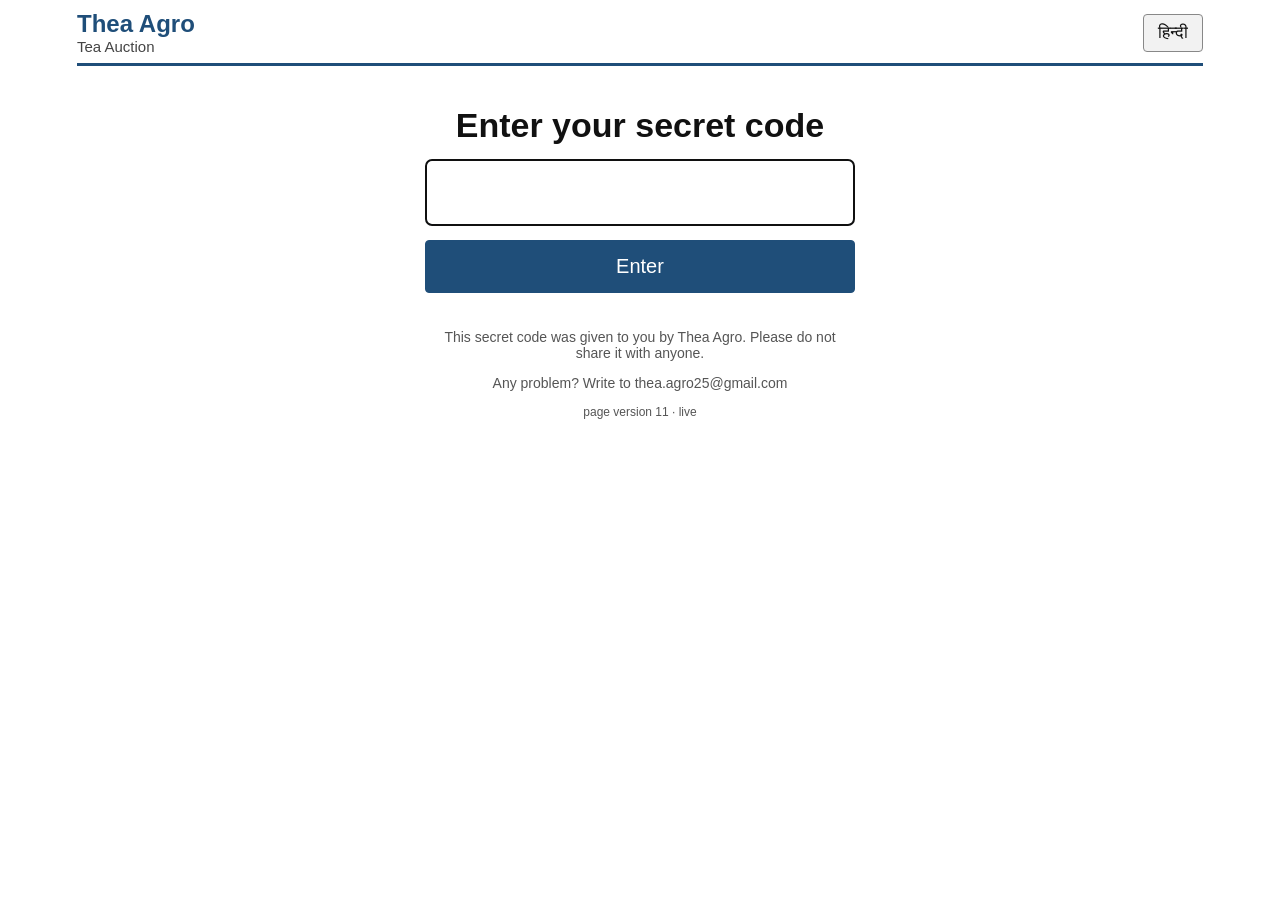
==== auction.html @ 051937ec "Add files via upload" ====
<!DOCTYPE html>
<html lang="en">
<head>
<meta charset="utf-8">
<meta name="viewport" content="width=device-width, initial-scale=1">
<meta name="robots" content="noindex, nofollow">
<title>Thea Agro – Tea Auction</title>
<style>
:root{--line:#b7b7b7;--head:#e7e6e6;--goodbg:#c6efce;--good:#006100;--neubg:#ffeb9c;--neu:#7a4a00;--badbg:#ffc7ce;--bad:#9c0006;--blue:#1f4e79;--grey:#f2f2f2}
*{box-sizing:border-box}
body{font-family:Calibri,"Segoe UI",Arial,sans-serif;font-size:17px;margin:0;background:#fff;color:#111}
button,input,select,textarea{font:inherit}
button{cursor:pointer}
.wrap{max-width:1150px;margin:0 auto;padding:10px 12px 60px}
.top{display:flex;justify-content:space-between;align-items:center;gap:10px;flex-wrap:wrap;border-bottom:3px solid var(--blue);padding-bottom:8px;margin-bottom:8px}
.co{font-size:24px;font-weight:700;color:var(--blue)}
.sub{color:#444;font-size:15px}
.tools{display:flex;gap:6px;flex-wrap:wrap}
.btn{border:1px solid #888;background:var(--grey);padding:8px 14px;border-radius:4px;color:#111}
.btn:hover{background:#e4e4e4}
.btn.pri{background:var(--blue);border-color:var(--blue);color:#fff}
.btn.go{background:#1e7b34;border-color:#1e7b34;color:#fff;font-weight:700}
.btn.warn{background:#c55a11;border-color:#c55a11;color:#fff;font-weight:700}
.btn.red{background:#b3261e;border-color:#b3261e;color:#fff}
.btn.big{padding:14px 22px;font-size:20px}
.btn.sm{padding:3px 8px;font-size:14px}
.btn:disabled{opacity:.5;cursor:default}
.login{max-width:430px;margin:40px auto;text-align:center}
.login input{width:100%;font-size:34px;text-align:center;letter-spacing:6px;padding:12px;border:2px solid var(--blue);border-radius:6px;margin:14px 0}
.msg{padding:10px 12px;border:1px solid var(--line);background:var(--grey);margin:10px 0}
.msg.bad{background:var(--badbg);color:var(--bad);border-color:var(--bad)}
.msg.good{background:var(--goodbg);color:var(--good);border-color:var(--good)}
.msg.neu{background:var(--neubg);color:var(--neu);border-color:#c9a400}
.demo{background:#fff2cc;border:2px dashed #c9a400;padding:8px 10px;margin-bottom:8px;font-size:15px}
.bar{display:flex;justify-content:space-between;align-items:center;flex-wrap:wrap;gap:8px;margin:8px 0}
.count{font-size:22px;font-weight:700;font-variant-numeric:tabular-nums}
.bchips{position:sticky;top:0;z-index:6;background:#fff;margin:0 !important;padding:6px 0}
.chips{display:flex;gap:6px;flex-wrap:wrap;margin:8px 0}
.chip{border:2px solid var(--line);background:#fff;border-radius:20px;padding:6px 12px;font-weight:600}
.chip.on{border-color:var(--blue);background:#dde9f5}
.chip.g{color:var(--good)}.chip.o{color:var(--neu)}
table.sheet{border-collapse:collapse;width:100%}
.sheet th,.sheet td{border:1px solid var(--line);padding:7px 9px;vertical-align:middle}
.sheet th{background:var(--head);text-align:left;font-weight:700;white-space:nowrap}
.sheet td.n,.sheet th.n{text-align:right;font-variant-numeric:tabular-nums}
.sheet tr.lead td{background:var(--goodbg);color:var(--good)}
.sheet tr.behind td{background:var(--neubg);color:var(--neu)}
.sheet tr.sold td,.sheet tr.na td{background:#e9e9e9;color:#666}
.sheet tr.changed td{animation:flash 1.6s}
@keyframes flash{0%{outline:3px solid #f4b400;outline-offset:-3px}100%{outline:3px solid transparent}}
.hi{font-size:20px;font-weight:700}
.small{font-size:14px;font-weight:400}
.status{font-weight:700}
.lotc{font-weight:700;white-space:nowrap}
.acts{display:flex;gap:6px;flex-wrap:wrap;align-items:center}
.note{background:#f7f7f7;border-left:4px solid var(--blue);padding:8px 10px;margin:8px 0}
.foot{color:#555;font-size:15px;margin-top:12px}
/* modal */
#modal{position:fixed;inset:0;background:rgba(0,0,0,.5);display:none;align-items:flex-end;justify-content:center;z-index:20}
#modal.on{display:flex}
.sheetbox{background:#fff;width:100%;max-width:520px;border-radius:12px 12px 0 0;padding:16px;max-height:96vh;overflow:auto}
@media(min-width:700px){#modal{align-items:center}.sheetbox{border-radius:12px}}
.sheetbox h3{margin:0 0 6px}
.kv{display:flex;justify-content:space-between;padding:6px 0;border-bottom:1px solid #ddd;font-size:18px}
.stepper{display:flex;gap:8px;align-items:stretch;margin:12px 0 6px}
.stepper input{flex:1;min-width:0;font-size:32px;text-align:center;border:2px solid var(--blue);border-radius:6px;padding:6px}
.stepper button{width:64px;font-size:34px;font-weight:700;border:2px solid var(--blue);background:#dde9f5;border-radius:6px}
.quick{display:flex;gap:6px;flex-wrap:wrap;margin:8px 0}
.quick button{flex:1;min-width:70px;padding:8px 4px;border:1px solid #888;background:var(--grey);border-radius:4px;font-size:17px}
.mb{display:flex;gap:8px;margin-top:12px}
.mb .btn{flex:1}
#toasts{position:fixed;left:0;right:0;top:8px;z-index:30;display:flex;flex-direction:column;gap:6px;align-items:center;pointer-events:none}
.toast{pointer-events:auto;max-width:560px;width:calc(100% - 20px);padding:12px 14px;border-radius:6px;box-shadow:0 2px 10px rgba(0,0,0,.3);font-weight:600}
.toast.good{background:var(--goodbg);color:var(--good);border:1px solid var(--good)}
.toast.bad{background:var(--badbg);color:var(--bad);border:1px solid var(--bad)}
.toast.neu{background:var(--neubg);color:var(--neu);border:1px solid #c9a400}
/* admin */
.tabs{display:flex;gap:2px;border-bottom:2px solid var(--blue);margin:4px 0 6px;flex-wrap:wrap}
.tab{border:1px solid var(--line);border-bottom:0;background:var(--grey);padding:5px 12px;border-radius:5px 5px 0 0;font-weight:600}
.tab.on{background:var(--blue);color:#fff;border-color:var(--blue)}
.scroll{overflow:auto;max-width:100%;max-height:70vh;border:1px solid var(--line)}
.stickybar{margin:0}
.stickybar .top{flex-wrap:wrap}
.stickybar .bar{margin:2px 0 4px}
.ttl{min-width:0}
.ttl .sub{overflow:hidden;text-overflow:ellipsis;white-space:nowrap}
table.buyer th{position:sticky;top:var(--chipsh,0px);z-index:5;box-shadow:0 2px 0 var(--line)}
.stickybar .btn{padding:6px 12px;font-size:16px}
.stickybar .btn.big{font-size:16px}
.stickybar .tools{flex-wrap:nowrap;flex-shrink:0}
.adm td,.adm th{font-size:15px;padding:4px 6px}
.adm input[type=text],.adm input[type=number],.adm select{width:100%;border:1px solid #ccc;padding:5px;font-size:15px;background:#fff}
.adm td.cell{padding:0;min-width:84px}
.adm td.cell input{border:0;text-align:right;background:transparent;padding:8px 6px;font-size:16px}
.adm tr.newrow td{background:#eaf3fb}
.adm td.cell.win{background:var(--goodbg)}
.adm td.cell.win input{font-weight:700;color:var(--good)}
.adm th{position:sticky;top:0;z-index:3;box-shadow:0 1px 0 var(--line),0 -1px 0 var(--line)}
.adm .stick{position:sticky;left:0;background:#fff;z-index:2}
.adm th.stick{background:var(--head);z-index:4}
.adm .stick2{position:sticky;left:var(--lotw,80px);background:#fff;z-index:2;box-shadow:2px 0 0 var(--line)}
.adm th.stick2{background:var(--head);z-index:4}
.adm tr.soldrow td{background:#eee}
.hf{overflow-x:auto;margin:8px 0}.hf table{border-collapse:collapse;background:#fff}.hf th{position:static !important;vertical-align:bottom}.hf td{padding:4px;border:1px solid var(--line)}.hf input,.hf select{min-width:130px}.hf .hint{font-weight:400}
.chg{background:#fff3c4 !important;outline:2px solid #e0a800}
tr.draft td{background:#e8f3ff}
#cfm{position:fixed;inset:0;background:rgba(0,0,0,.55);display:none;align-items:center;justify-content:center;z-index:99;padding:16px}#cfm.on{display:flex}#cfm .box{background:#fff;border-radius:8px;max-width:460px;width:100%;padding:18px;border-top:8px solid var(--bad,#c0392b)}#cfm h3{margin:0 0 8px}#cfm .mb{display:flex;gap:8px;margin-top:14px}#cfm .mb .btn{flex:1}
.form{display:grid;grid-template-columns:repeat(auto-fit,minmax(230px,1fr));gap:10px;margin:10px 0}
.form label{display:block;font-weight:600;font-size:15px;margin-bottom:3px}
.form input,.form select,.form textarea{width:100%;padding:8px;border:1px solid #999;border-radius:3px;font-size:16px}
h2{font-size:20px;margin:16px 0 6px;color:var(--blue)}
.pill{display:inline-block;padding:3px 10px;border-radius:12px;font-weight:700;font-size:15px}
.pill.on{background:var(--goodbg);color:var(--good)}.pill.off{background:var(--badbg);color:var(--bad)}.pill.sch{background:var(--neubg);color:var(--neu)}
.hint{color:#555;font-size:14px}
/* phones: same table, just tighter */
@media(max-width:760px){
 body{font-size:16px}
 .co{font-size:20px}
 .sheet th,.sheet td{padding:6px 5px}
 table.buyer th{font-size:13px;white-space:normal;line-height:1.15;vertical-align:bottom}
 table.buyer td.act{width:34%}
 table.buyer .btn{padding:9px 6px;font-size:16px;width:100%}
 table.buyer .btn.sm{padding:6px;font-size:14px}
 table.buyer .acts{flex-direction:column;align-items:stretch;gap:4px}
 table.buyer .hi{font-size:18px}
 .status.small{font-size:13px}
}
</style>
</head>
<body>
<div id="errbox" style="display:none;background:#ffc7ce;color:#9c0006;border:2px solid #9c0006;padding:10px;margin:8px;font-size:15px;white-space:pre-wrap"></div>
<div class="wrap" id="app"></div>
<div id="cfm"></div><div id="modal"></div>
<div id="toasts"></div>

<script>
window.onerror = function (m, u, l) { var e = document.getElementById('errbox'); if (e) { e.style.display = 'block'; e.textContent = 'Page problem (please send this to Claude): ' + m + ' (line ' + l + ')'; } };
window.addEventListener('unhandledrejection', function (ev) { window.onerror(String(ev.reason), '', 0); });
/* ===== AUCTION CORE (all rules live here; same code runs on the server and in demo mode) ===== */
var AuctionCore = (function () {
  'use strict';

  var SEED = {
 "company": "Krishnakali Tea Estate",
 "place": "P.O. Choibari, Dist: Dhubri, Assam",
 "sales": [
  {
   "saleNo": "Sale No-31",
   "date": "",
   "lots": [
    [
     "482/26",
     "Mogra I Spl",
     20,
     28,
     ""
    ],
    [
     "483/26",
     "Mogra II Spl",
     20,
     26,
     ""
    ],
    [
     "484/26",
     "Super Fine Spl",
     10,
     22,
     ""
    ],
    [
     "485/26",
     "Super Fine Spl",
     14,
     22,
     ""
    ],
    [
     "486/26",
     "Mogra Superfine Spl",
     24,
     24,
     ""
    ],
    [
     "487/26",
     "Mogra Superfine Spl",
     24,
     24,
     ""
    ],
    [
     "488/26",
     "Mogra Superfine Spl",
     25,
     24,
     ""
    ],
    [
     "489/26",
     "Mogra Superfine Spl",
     26,
     24,
     ""
    ],
    [
     "490/26",
     "Mogra Superfine Spl",
     26,
     24,
     ""
    ],
    [
     "491/26",
     "Mogra Superfine Spl",
     26,
     24,
     ""
    ],
    [
     "492/26",
     "Lachha Spl",
     26,
     20,
     ""
    ],
    [
     "493/26",
     "Lachha Spl",
     27,
     20,
     ""
    ],
    [
     "494/26",
     "Lachha Spl",
     25,
     20,
     ""
    ],
    [
     "495/26",
     "Lachha Spl",
     25,
     20,
     ""
    ],
    [
     "496/26",
     "Lachha Spl",
     24,
     20,
     ""
    ],
    [
     "497/26",
     "Fine Spl",
     22,
     30,
     ""
    ],
    [
     "498/26",
     "GT Bulk",
     33,
     25,
     ""
    ],
    [
     "499/26",
     "Mogra I",
     22,
     28,
     ""
    ],
    [
     "500/26",
     "Mogra II",
     16,
     26,
     ""
    ],
    [
     "501/26",
     "Super Fine",
     10,
     22,
     ""
    ],
    [
     "502/26",
     "Mogra II",
     18,
     26,
     ""
    ],
    [
     "503/26",
     "Mogra Superfine Spl",
     20,
     24,
     ""
    ],
    [
     "504/26",
     "Mogra Superfine Spl",
     21,
     24,
     ""
    ],
    [
     "505/26",
     "Lachha Spl",
     25,
     20,
     ""
    ],
    [
     "506/26",
     "Lachha Spl",
     25,
     20,
     ""
    ],
    [
     "507/26",
     "Lachha Spl",
     24,
     20,
     ""
    ],
    [
     "508/26",
     "Mogra Fine Spl",
     18,
     28,
     ""
    ],
    [
     "509/26",
     "Cut Fine",
     11,
     22,
     ""
    ],
    [
     "510/26",
     "Bulk II",
     69,
     22,
     ""
    ],
    [
     "511/26",
     "Sumi",
     15,
     30,
     ""
    ],
    [
     "512/26",
     "Yellow Leaf",
     43,
     30,
     ""
    ]
   ]
  },
  {
   "saleNo": "Sale No-32",
   "date": "15.09.2026",
   "lots": [
    [
     "499/26",
     "Mogra I",
     22,
     28,
     ""
    ],
    [
     "500/26",
     "Mogra II",
     16,
     26,
     ""
    ],
    [
     "501/26",
     "Super Fine",
     10,
     22,
     ""
    ],
    [
     "502/26",
     "Mogra II",
     18,
     26,
     "355 sanz"
    ],
    [
     "503/26",
     "Mogra Superfine Spl",
     20,
     24,
     "340 sanz"
    ],
    [
     "504/26",
     "Mogra Superfine Spl",
     21,
     24,
     "340 sanz"
    ],
    [
     "505/26",
     "Lachha Spl",
     25,
     20,
     "320 sanz"
    ],
    [
     "506/26",
     "Lachha Spl",
     25,
     20,
     "320 sanz"
    ],
    [
     "507/26",
     "Lachha Spl",
     24,
     20,
     "320 sanz"
    ],
    [
     "508/26",
     "Mogra Fine Spl",
     18,
     28,
     "355 sanz"
    ],
    [
     "509/26",
     "Cut Fine",
     11,
     22,
     ""
    ],
    [
     "510/26",
     "Bulk II",
     69,
     22,
     ""
    ],
    [
     "511/26",
     "Sumi",
     15,
     30,
     ""
    ],
    [
     "512/26",
     "Yellow Leaf",
     43,
     30,
     ""
    ]
   ]
  }
 ]
};

  var SCHEMA = {
    Settings: ['key', 'value'],
    Sales: ['id', 'company', 'saleNo', 'date', 'place', 'mode', 'start', 'end', 'increment', 'extendMin', 'note', 'created'],
    Lots: ['id', 'saleId', 'lotNo', 'grade', 'bags', 'perBag', 'startPrice', 'remarks', 'status', 'soldTo', 'soldPrice', 'sort', 'targetPrice'],
    Buyers: ['id', 'saleId', 'code', 'name', 'created'],
    Bids: ['saleId', 'lotId', 'buyerId', 'amount', 'ts'],
    Log: ['ts', 'who', 'action', 'detail']
  };
  var NUMCOLS = {
    Sales: { start: 1, end: 1, increment: 1, extendMin: 1, created: 1 },
    Lots: { bags: 1, perBag: 1, startPrice: 1, soldPrice: 1, sort: 1, targetPrice: 1 },
    Bids: { amount: 1, ts: 1 },
    Log: { ts: 1 }
  };

  /* ---------- small helpers ---------- */
  function fail(code, extra) { var e = new Error(code); e.code = code; e.extra = extra || null; return e; }
  function errRes(e) { return { ok: false, error: e.code, extra: e.extra || null }; }
  function round2(n) { return Math.round(n * 100) / 100; }
  function num(v) { var n = Number(String(v == null ? '' : v).replace(/,/g, '')); return isFinite(n) ? n : 0; }
  function norm(c) { return String(c == null ? '' : c).replace(/\D/g, ''); }
  function uid(store, p) { return p + Math.floor(store.rand() * 1e9).toString(36) + store.now().toString(36).slice(-4); }
  function clean(v, max) { return String(v == null ? '' : v).replace(/[\u0000-\u001f]/g, ' ').trim().slice(0, max || 100); }
  function find(arr, fn) { for (var i = 0; i < arr.length; i++) if (fn(arr[i])) return arr[i]; return null; }

  function getSet(store, k) {
    var r = store.read('Settings');
    for (var i = 0; i < r.length; i++) if (r[i].key === k) return r[i].value;
    return null;
  }
  function setSet(store, k, v) {
    var r = store.read('Settings'), done = false;
    for (var i = 0; i < r.length; i++) if (r[i].key === k) { r[i].value = v; done = true; }
    if (!done) r.push({ key: k, value: v });
    store.write('Settings', r);
  }
  function log(store, who, action, detail) {
    store.append('Log', { ts: store.now(), who: who, action: action, detail: detail || '' });
  }
  function commit(store, who, action, detail) { log(store, who, action, detail); store.bump(); }

  /* ---------- first-time setup ---------- */
  function init(store, opts) {
    opts = opts || {};
    if (store.read('Settings').length) return;
    var now = store.now();
    var admin = opts.adminCode || String(10000000 + Math.floor(store.rand() * 89999999));
    var sales = [], lots = [];
    if (!opts.demo) {
      sales.push({ id: 'S1', company: SEED.company, saleNo: '', date: '', place: SEED.place, mode: 'closed', start: 0, end: 0, increment: 3, extendMin: 2, note: '', created: now });
    }
    (opts.demo ? SEED.sales : []).forEach(function (s, i) {
      var id = 'S' + (i + 1);
      sales.push({ id: id, company: SEED.company, saleNo: s.saleNo, date: s.date, place: SEED.place, mode: 'closed', start: 0, end: 0, increment: 3, extendMin: 2, note: '', created: now });
      s.lots.forEach(function (l, j) {
        lots.push({ id: id + 'L' + (j + 1), saleId: id, lotNo: l[0], grade: l[1], bags: l[2], perBag: l[3], startPrice: 0, remarks: l[4] || '', status: 'open', soldTo: '', soldPrice: 0, sort: j + 1, targetPrice: 0 });
      });
    });
    store.write('Sales', sales);
    store.write('Lots', lots);
    store.write('Buyers', []);
    store.write('Bids', []);
    store.write('Settings', [
      { key: 'adminCode', value: admin },
      { key: 'activeSale', value: sales[sales.length - 1].id },
      { key: 'companies', value: JSON.stringify(['Krishnakali Tea Estate', 'Khagrabari Tea', 'Dighli Tea Estate']) }
    ]);
    store.bump();
  }

  /* demo only: a few buyers and bids so the page can be tried at once */
  function seedDemo(store) {
    init(store, { adminCode: '99999999', demo: true });
    if (store.read('Buyers').length) return;
    var sid = getSet(store, 'activeSale'), now = store.now();
    var names = ['Demo Buyer 1', 'Demo Buyer 2', 'Demo Buyer 3'], codes = ['111111', '222222', '333333'];
    store.write('Buyers', names.map(function (n, i) { return { id: 'B' + (i + 1), saleId: sid, code: codes[i], name: n, created: now }; }));
    var lots = store.read('Lots').filter(function (l) { return l.saleId === sid; });
    var bids = [];
    lots.slice(0, 8).forEach(function (l, i) {
      var base = 300 + (i % 4) * 15;
      bids.push({ saleId: sid, lotId: l.id, buyerId: 'B2', amount: base + 3, ts: now - 60000 });
      if (i % 2 === 0) bids.push({ saleId: sid, lotId: l.id, buyerId: 'B3', amount: base + 1, ts: now - 30000 });
      if (i === 1 || i === 4) bids.push({ saleId: sid, lotId: l.id, buyerId: 'B1', amount: base + 5, ts: now - 10000 });
    });
    store.write('Bids', bids);
    var sales = store.read('Sales');
    sales.forEach(function (s) { if (s.id === sid) { s.mode = 'open'; } });
    store.write('Sales', sales);
    store.bump();
  }

  /* ---------- rules ---------- */
  function isOpen(s, now) {
    if (s.mode === 'open') return true;
    if (s.mode === 'scheduled') return s.start > 0 && now >= s.start && (s.end <= 0 || now < s.end);
    return false;
  }
  function throttle(store) { var n = store.failCount(); store.sleep(n > 30 ? 8000 : 1200); }

  function auth(store, code) {
    code = norm(code);
    var res = null;
    if (code) {
      if (code === String(getSet(store, 'adminCode'))) res = { role: 'admin', name: 'Admin' };
      else {
        var b = find(store.read('Buyers'), function (x) { return x.code === code; });
        if (b) {
          if (b.saleId === getSet(store, 'activeSale')) res = { role: 'buyer', buyer: b, name: b.name };
          else { throttle(store); throw fail('old_code'); }
        }
      }
    }
    if (!res) { throttle(store); throw fail('bad_code'); }
    return res;
  }

  function activeSale(store) {
    var id = getSet(store, 'activeSale');
    var s = find(store.read('Sales'), function (x) { return x.id === id; });
    if (!s) throw fail('no_sale');
    return s;
  }

  function stats(list) {
    var best = null, n = 0;
    list.forEach(function (b) {
      if (b.amount > 0) {
        n++;
        if (!best || b.amount > best.amount || (b.amount === best.amount && b.ts < best.ts)) best = b;
      }
    });
    return { best: best, n: n };
  }
  function groupBids(bids, saleId) {
    var m = {};
    bids.forEach(function (b) { if (b.saleId === saleId) (m[b.lotId] = m[b.lotId] || []).push(b); });
    return m;
  }
  function saleView(s, now) {
    return { id: s.id, company: s.company, saleNo: s.saleNo, date: s.date, place: s.place, mode: s.mode, start: s.start, end: s.end, increment: s.increment || 3, extendMin: s.extendMin, note: s.note, open: isOpen(s, now) };
  }

  /* ---------- what a buyer is allowed to see ---------- */
  function buyerState(store, buyer) {
    var now = store.now(), s = activeSale(store);
    var out = { ok: true, role: 'buyer', name: buyer.name, ver: store.ver(), now: now, sale: saleView(s, now), lots: [] };
    if (!out.sale.open) return out;
    var grouped = groupBids(store.read('Bids'), s.id);
    store.read('Lots').filter(function (l) { return l.saleId === s.id; })
      .sort(function (a, b) { return a.sort - b.sort; })
      .forEach(function (l) {
        var list = grouped[l.id] || [], st = stats(list);
        var mine = find(list, function (b) { return b.buyerId === buyer.id; });
        var sold = l.status === 'sold';
        out.lots.push({
          id: l.id, lotNo: l.lotNo, grade: l.grade, bags: l.bags, perBag: l.perBag, qty: l.bags * l.perBag,
          startPrice: l.startPrice, status: l.status,
          high: sold ? l.soldPrice : (st.best ? st.best.amount : 0),
          my: mine ? mine.amount : 0,
          lead: !sold && l.status === 'open' && !!st.best && st.best.buyerId === buyer.id,
          won: sold && l.soldTo === buyer.id
        });
      });
    return out;
  }

  function adminState(store, extra) {
    var now = store.now(), s = activeSale(store);
    var lots = store.read('Lots').filter(function (l) { return l.saleId === s.id; }).sort(function (a, b) { return a.sort - b.sort; });
    var buyers = store.read('Buyers').filter(function (b) { return b.saleId === s.id; });
    var bids = store.read('Bids').filter(function (b) { return b.saleId === s.id; });
    var out = {
      ok: true, role: 'admin', name: 'Admin', ver: store.ver(), now: now,
      sale: saleView(s, now),
      lots: lots.map(function (l) { return { id: l.id, lotNo: l.lotNo, grade: l.grade, bags: l.bags, perBag: l.perBag, qty: l.bags * l.perBag, startPrice: l.startPrice, targetPrice: l.targetPrice, remarks: l.remarks, status: l.status, soldTo: l.soldTo, soldPrice: l.soldPrice }; }),
      buyers: buyers.map(function (b) { return { id: b.id, name: b.name, code: b.code }; }),
      bids: bids.map(function (b) { return { lotId: b.lotId, buyerId: b.buyerId, amount: b.amount, ts: b.ts }; }),
      sales: store.read('Sales').map(function (x) { return { id: x.id, company: x.company, saleNo: x.saleNo, date: x.date }; }),
      companies: JSON.parse(getSet(store, 'companies') || '[]')
    };
    if (extra) for (var k in extra) out[k] = extra[k];
    return out;
  }

  /* ---------- buyer places or changes a bid ---------- */
  function bidReq(store, req) {
    var a = auth(store, req.code);
    if (a.role !== 'buyer') throw fail('bad_code');
    return store.lock(function () {
      var now = store.now(), sales = store.read('Sales'), sid = getSet(store, 'activeSale');
      var sale = find(sales, function (x) { return x.id === sid; });
      if (!sale || !isOpen(sale, now)) throw fail('closed');
      var lot = find(store.read('Lots'), function (l) { return l.id === req.lotId && l.saleId === sid; });
      if (!lot) throw fail('nolot');
      if (lot.status === 'sold') throw fail('lot_sold');
      if (lot.status === 'na') throw fail('lot_na');
      var amount = round2(num(req.amount));
      if (!(amount > 0)) throw fail('bad_amount');
      if (lot.startPrice > 0 && amount < lot.startPrice) throw fail('below_start', { min: lot.startPrice });

      var bids = store.read('Bids');
      var lotBids = bids.filter(function (b) { return b.saleId === sid && b.lotId === lot.id; });
      var st = stats(lotBids), high = st.best ? st.best.amount : 0;
      var cap = Math.max(high, lot.startPrice, 0) * 10;
      if (cap === 0) cap = 100000;
      if (amount > cap) throw fail('too_high');

      var mine = find(bids, function (b) { return b.saleId === sid && b.lotId === lot.id && b.buyerId === a.buyer.id; });
      if (mine) { if (mine.amount !== amount) { mine.amount = amount; mine.ts = now; } }
      else bids.push({ saleId: sid, lotId: lot.id, buyerId: a.buyer.id, amount: amount, ts: now });
      store.write('Bids', bids);

      var extended = 0;
      if (sale.mode === 'scheduled' && sale.extendMin > 0 && sale.end > 0 && sale.end - now <= sale.extendMin * 60000) {
        sale.end = now + sale.extendMin * 60000; extended = sale.extendMin;
        store.write('Sales', sales);
      }
      commit(store, a.buyer.name, 'bid', 'Lot ' + lot.lotNo + ' = ' + amount);
      var out = buyerState(store, a.buyer);
      out.placed = { lotId: lot.id, amount: amount, lotNo: lot.lotNo };
      out.extended = extended;
      return out;
    });
  }

  /* ---------- admin actions ---------- */
  function newCode(store, taken) {
    for (var i = 0; i < 200; i++) {
      var c = String(100000 + Math.floor(store.rand() * 900000));
      if (!taken[c]) { taken[c] = 1; return c; }
    }
    throw fail('no_code');
  }
  function takenCodes(store) {
    var t = {}; t[String(getSet(store, 'adminCode'))] = 1;
    store.read('Buyers').forEach(function (b) { t[b.code] = 1; });
    return t;
  }
  function sellLot(store, lot, buyerId, price) {
    lot.status = 'sold';
    if (buyerId === undefined || buyerId === null) {
      var st = stats(store.read('Bids').filter(function (b) { return b.saleId === lot.saleId && b.lotId === lot.id; }));
      lot.soldTo = st.best ? st.best.buyerId : '';
      lot.soldPrice = st.best ? st.best.amount : 0;
    } else { lot.soldTo = buyerId; lot.soldPrice = round2(num(price)); }
  }

  function adminReq(store, req) {
    var a = auth(store, req.code);
    if (a.role !== 'admin') throw fail('bad_code');
    var act = req.action;
    if (act === 'a_state') return adminState(store);

    return store.lock(function () {
      var sid = getSet(store, 'activeSale'), now = store.now();

      if (act === 'a_setBid') {
        var buyer = find(store.read('Buyers'), function (b) { return b.id === req.buyerId && b.saleId === sid; });
        var lot = find(store.read('Lots'), function (l) { return l.id === req.lotId && l.saleId === sid; });
        if (!buyer || !lot) throw fail('nolot');
        var amount = round2(num(req.amount)), bids = store.read('Bids');
        var idx = -1;
        for (var i = 0; i < bids.length; i++) if (bids[i].saleId === sid && bids[i].lotId === lot.id && bids[i].buyerId === buyer.id) idx = i;
        if (amount <= 0) { if (idx >= 0) bids.splice(idx, 1); }
        else if (idx >= 0) { if (bids[idx].amount !== amount) { bids[idx].amount = amount; bids[idx].ts = now; } }
        else bids.push({ saleId: sid, lotId: lot.id, buyerId: buyer.id, amount: amount, ts: now });
        store.write('Bids', bids);
        commit(store, 'Admin', 'setBid', buyer.name + ' Lot ' + lot.lotNo + ' = ' + amount);
        return adminState(store);
      }

      if (act === 'a_saveLot') {
        var p = req.lot || {}, lots = store.read('Lots'), l;
        if (p.id) { l = find(lots, function (x) { return x.id === p.id && x.saleId === sid; }); if (!l) throw fail('nolot'); }
        else {
          var maxSort = 0; lots.forEach(function (x) { if (x.saleId === sid && x.sort > maxSort) maxSort = x.sort; });
          l = { id: uid(store, 'L'), saleId: sid, lotNo: '', grade: '', bags: 0, perBag: 0, startPrice: 0, targetPrice: 0, remarks: '', status: 'open', soldTo: '', soldPrice: 0, sort: maxSort + 1 };
          lots.push(l);
        }
        ['lotNo', 'grade', 'remarks'].forEach(function (k) { if (p[k] !== undefined) l[k] = clean(p[k], 100); });
        ['bags', 'perBag', 'startPrice', 'targetPrice'].forEach(function (k) { if (p[k] !== undefined) l[k] = Math.max(0, round2(num(p[k]))); });
        if (p.status !== undefined && p.status !== l.status) {
          if (['open', 'sold', 'na'].indexOf(p.status) < 0) throw fail('bad_status');
          if (p.status === 'sold') sellLot(store, l); else { l.status = p.status; l.soldTo = ''; l.soldPrice = 0; }
        }
        store.write('Lots', lots);
        commit(store, 'Admin', 'saveLot', 'Lot ' + l.lotNo);
        return adminState(store);
      }

      if (act === 'a_saveLots') {
        var list = Array.isArray(req.lots) ? req.lots.slice(0, 300) : [], lotsB = store.read('Lots'), maxS = 0;
        lotsB.forEach(function (x) { if (x.saleId === sid && x.sort > maxS) maxS = x.sort; });
        list.forEach(function (p) {
          var l;
          if (p.id) { l = find(lotsB, function (x) { return x.id === p.id && x.saleId === sid; }); if (!l) return; }
          else {
            if (!clean(p.lotNo, 100)) return;
            maxS += 1;
            l = { id: uid(store, 'L'), saleId: sid, lotNo: '', grade: '', bags: 0, perBag: 0, startPrice: 0, targetPrice: 0, remarks: '', status: 'open', soldTo: '', soldPrice: 0, sort: maxS };
            lotsB.push(l);
          }
          ['lotNo', 'grade', 'remarks'].forEach(function (k) { if (p[k] !== undefined) l[k] = clean(p[k], 100); });
          ['bags', 'perBag', 'startPrice', 'targetPrice'].forEach(function (k) { if (p[k] !== undefined) l[k] = Math.max(0, round2(num(p[k]))); });
          if (p.status !== undefined && p.status !== l.status && ['open', 'sold', 'na'].indexOf(p.status) >= 0) {
            if (p.status === 'sold') sellLot(store, l); else { l.status = p.status; l.soldTo = ''; l.soldPrice = 0; }
          }
        });
        store.write('Lots', lotsB);
        commit(store, 'Admin', 'saveLots', list.length + ' lots');
        return adminState(store);
      }

      if (act === 'a_sell') {
        var lots2 = store.read('Lots'), l2 = find(lots2, function (x) { return x.id === req.lotId && x.saleId === sid; });
        if (!l2) throw fail('nolot');
        sellLot(store, l2, req.buyerId === undefined ? undefined : req.buyerId, req.price);
        store.write('Lots', lots2);
        commit(store, 'Admin', 'sell', 'Lot ' + l2.lotNo + ' to ' + l2.soldTo + ' @ ' + l2.soldPrice);
        return adminState(store);
      }

      if (act === 'a_deleteLot') {
        var lots3 = store.read('Lots'), keep = lots3.filter(function (x) { return !(x.id === req.lotId && x.saleId === sid); });
        if (keep.length === lots3.length) throw fail('nolot');
        store.write('Lots', keep);
        store.write('Bids', store.read('Bids').filter(function (b) { return b.lotId !== req.lotId; }));
        commit(store, 'Admin', 'deleteLot', req.lotId);
        return adminState(store);
      }

      if (act === 'a_importLots') {
        var rows = req.rows || [], all = store.read('Lots');
        if (req.replace) {
          var gone = {}; all.forEach(function (x) { if (x.saleId === sid) gone[x.id] = 1; });
          all = all.filter(function (x) { return x.saleId !== sid; });
          store.write('Bids', store.read('Bids').filter(function (b) { return !gone[b.lotId]; }));
        }
        var m = 0; all.forEach(function (x) { if (x.saleId === sid && x.sort > m) m = x.sort; });
        rows.slice(0, 500).forEach(function (r) {
          if (!clean(r.lotNo)) return;
          m++;
          all.push({ id: uid(store, 'L') + m, saleId: sid, lotNo: clean(r.lotNo), grade: clean(r.grade), bags: Math.max(0, num(r.bags)), perBag: Math.max(0, num(r.perBag)), startPrice: Math.max(0, num(r.startPrice)), targetPrice: Math.max(0, num(r.targetPrice)), remarks: clean(r.remarks), status: 'open', soldTo: '', soldPrice: 0, sort: m });
        });
        store.write('Lots', all);
        commit(store, 'Admin', 'importLots', rows.length + ' rows');
        return adminState(store);
      }

      if (act === 'a_saveSale') {
        var sales = store.read('Sales'), s = find(sales, function (x) { return x.id === sid; }), q = req.sale || {};
        ['company', 'saleNo', 'date', 'place'].forEach(function (k) { if (q[k] !== undefined) s[k] = clean(q[k], 120); });
        if (q.note !== undefined) s.note = clean(q.note, 300);
        if (q.mode !== undefined) {
          if (['closed', 'open', 'scheduled'].indexOf(q.mode) < 0) throw fail('bad_mode');
          s.mode = q.mode;
        }
        if (q.start !== undefined) s.start = Math.max(0, num(q.start));
        if (q.end !== undefined) s.end = Math.max(0, num(q.end));
        if (q.increment !== undefined) s.increment = num(q.increment) > 0 ? round2(num(q.increment)) : 3;
        if (q.extendMin !== undefined) s.extendMin = Math.max(0, Math.floor(num(q.extendMin)));
        if (s.mode === 'scheduled' && s.start > 0 && s.end > 0 && s.end <= s.start) throw fail('bad_times');
        store.write('Sales', sales);
        commit(store, 'Admin', 'saveSale', s.mode);
        return adminState(store);
      }

      if (act === 'a_newSale') {
        var sales2 = store.read('Sales'), ns = {
          id: uid(store, 'S'), company: clean(req.company, 120), saleNo: clean(req.saleNo, 60), date: clean(req.date, 60), place: clean(req.place, 120),
          mode: 'closed', start: 0, end: 0, increment: 3, extendMin: 2, note: '', created: now
        };
        sales2.push(ns); store.write('Sales', sales2);
        if (req.copyFrom) {
          var lotsAll = store.read('Lots'), n = 0;
          lotsAll.filter(function (x) { return x.saleId === req.copyFrom; }).sort(function (x, y) { return x.sort - y.sort; }).forEach(function (x) {
            n++; lotsAll.push({ id: uid(store, 'L') + n, saleId: ns.id, lotNo: x.lotNo, grade: x.grade, bags: x.bags, perBag: x.perBag, startPrice: x.startPrice, targetPrice: x.targetPrice, remarks: x.remarks, status: 'open', soldTo: '', soldPrice: 0, sort: n });
          });
          store.write('Lots', lotsAll);
        }
        setSet(store, 'activeSale', ns.id);
        commit(store, 'Admin', 'newSale', ns.saleNo);
        return adminState(store);
      }

      if (act === 'a_switchSale') {
        if (!find(store.read('Sales'), function (x) { return x.id === req.saleId; })) throw fail('no_sale');
        setSet(store, 'activeSale', req.saleId);
        commit(store, 'Admin', 'switchSale', req.saleId);
        return adminState(store);
      }

      if (act === 'a_addBuyers') {
        var names = (req.names || []).map(function (x) { return clean(x, 80); }).filter(Boolean).slice(0, 200);
        var bs = store.read('Buyers'), taken = takenCodes(store), made = [];
        names.forEach(function (nm) {
          var b = { id: uid(store, 'B'), saleId: sid, code: newCode(store, taken), name: nm, created: now };
          bs.push(b); made.push({ name: nm, code: b.code });
        });
        store.write('Buyers', bs);
        commit(store, 'Admin', 'addBuyers', String(made.length));
        return adminState(store, { created: made });
      }

      if (act === 'a_deleteBuyer') {
        store.write('Buyers', store.read('Buyers').filter(function (b) { return b.id !== req.buyerId; }));
        store.write('Bids', store.read('Bids').filter(function (b) { return b.buyerId !== req.buyerId; }));
        commit(store, 'Admin', 'deleteBuyer', req.buyerId);
        return adminState(store);
      }

      if (act === 'a_newCode') {
        var bs2 = store.read('Buyers'), bb = find(bs2, function (b) { return b.id === req.buyerId; });
        if (!bb) throw fail('nobuyer');
        bb.code = newCode(store, takenCodes(store));
        store.write('Buyers', bs2);
        commit(store, 'Admin', 'newCode', bb.name);
        return adminState(store);
      }

      if (act === 'a_clearBids') {
        store.write('Bids', store.read('Bids').filter(function (b) { return b.saleId !== sid; }));
        var lots4 = store.read('Lots');
        lots4.forEach(function (x) { if (x.saleId === sid && x.status === 'sold') { x.status = 'open'; x.soldTo = ''; x.soldPrice = 0; } });
        store.write('Lots', lots4);
        commit(store, 'Admin', 'clearBids', sid);
        return adminState(store);
      }

      if (act === 'a_setCompanies') {
        var list = (req.companies || []).map(function (x) { return clean(x, 120); }).filter(Boolean).slice(0, 10);
        if (!list.length) throw fail('bad_companies');
        setSet(store, 'companies', JSON.stringify(list));
        commit(store, 'Admin', 'setCompanies', list.join('|'));
        return adminState(store);
      }

      if (act === 'a_setAdminCode') {
        var nc = norm(req.newCode);
        if (nc.length < 6) throw fail('short_code');
        if (takenCodes(store)[nc] && nc !== String(getSet(store, 'adminCode'))) throw fail('code_used');
        setSet(store, 'adminCode', nc);
        commit(store, 'Admin', 'setAdminCode', '');
        return adminState(store);
      }

      throw fail('bad_action');
    });
  }

  /* ---------- entry point ---------- */
  function handle(store, req) {
    try {
      req = req || {};
      init(store);
      var a = String(req.action || '');
      if (a === 'state') {
        if (req.v && req.v === store.ver() && req.role) return { ok: true, unchanged: true, now: store.now() };
        var au = auth(store, req.code);
        return au.role === 'admin' ? adminState(store) : buyerState(store, au.buyer);
      }
      if (a === 'bid') return bidReq(store, req);
      if (a.indexOf('a_') === 0) return adminReq(store, req);
      throw fail('bad_action');
    } catch (e) {
      if (e && e.code) return errRes(e);
      throw e;
    }
  }

  return { handle: handle, init: init, seedDemo: seedDemo, SCHEMA: SCHEMA, NUMCOLS: NUMCOLS };
})();

/* ===== DEMO STORAGE (only used when the page is not yet connected to Google) ===== */
function makeLocalStore() {
  var mem = {}, ok = true, P = 'theaDemo_';
  try { localStorage.setItem(P + 't', '1'); localStorage.removeItem(P + 't'); } catch (e) { ok = false; }
  function get(k) { try { var v = ok ? localStorage.getItem(P + k) : mem[k]; return v ? JSON.parse(v) : null; } catch (e) { return null; } }
  function put(k, v) { var s = JSON.stringify(v); try { if (ok) localStorage.setItem(P + k, s); else mem[k] = s; } catch (e) { mem[k] = s; } }
  return {
    read: function (n) { return get(n) || []; },
    write: function (n, rows) { put(n, rows); },
    append: function (n, row) { var r = get(n) || []; r.push(row); if (r.length > 300) r = r.slice(-300); put(n, r); },
    lock: function (fn) { return fn(); },
    now: function () { return Date.now(); },
    rand: function () { return Math.random(); },
    sleep: function () {},
    ver: function () { return String(get('ver') || 1); },
    bump: function () { put('ver', Date.now() + Math.random()); },
    failCount: function () { return 1; },
    reset: function () { ['Settings','Sales','Lots','Buyers','Bids','Log','ver'].forEach(function (k) { try { if (ok) localStorage.removeItem(P + k); } catch (e) {} delete mem[k]; }); }
  };
}

</script>

<script>
/* ======================================================================
   >>> ONE THING TO CHANGE: paste your Google web address between the quotes <<<
   (leave it as it is to try the page in DEMO mode)
   ====================================================================== */
var API_URL = "https://script.google.com/macros/s/AKfycbya7s5jRNxRChgm3SV0oEwKnluniv8a5O82s7Q6EW61KBYc7c2ynBUJ-suSNj4Yrmk/exec";
/* ====================================================================== */

var DEMO = !/^https:\/\//.test(API_URL);
var demoStore = null;
if (DEMO) { demoStore = makeLocalStore(); AuctionCore.seedDemo(demoStore); }

function api(req) {
  if (DEMO) {
    return new Promise(function (res) {
      setTimeout(function () {
        try { res(JSON.parse(JSON.stringify(AuctionCore.handle(demoStore, req)))); }
        catch (e) { res({ ok: false, error: 'server' }); }
      }, 150);
    });
  }
  return fetch(API_URL, { method: 'POST', headers: { 'Content-Type': 'text/plain;charset=utf-8' }, body: JSON.stringify(req) })
    .then(function (r) { return r.json(); })
    .catch(function () { return { ok: false, error: 'network' }; });
}

/* ---------- words (buyers can switch English / Hindi) ---------- */
var T = {
  en: {
    enterNumber: 'Enter your secret code', enterHelp: 'This secret code was given to you by Thea Agro. Please do not share it with anyone.', enter: 'Enter',
    bad_code: 'This secret code is not correct. Please check and try again.', old_code: 'This secret code is for an earlier sale. Please ask Thea Agro for your new secret code.',
    network: 'Cannot connect. Please check your internet and try again.', server: 'Something went wrong. Please try again.',
    notOpen: 'The auction is not open right now.', opensAt: 'It will open on {when}.', comeBack: 'Please come back at that time. This page updates by itself.', closedNow: 'The auction is closed. Thank you!',
    hello: 'Welcome, {name}', logout: 'Exit', closesIn: 'Auction closes in', noEnd: 'Auction is open', lastMin: '⏰ Last minutes! Raise your bids now.',
    lot: 'Lot', grade: 'Grade', bags: 'Bags', kg: 'Total kg', highest: 'Highest bid (₹/kg)', yourBid: 'Your bid (₹/kg)', startAt: 'Start ₹{p}', bidsN: '{n} bids', noBidsYet: 'No bids yet', noLots: 'No lots are listed yet. Please check again a little later.',
    leading: '✔ You are highest', behind: '⚠ Someone is ahead. Raise your bid!', notYet: '⚠ Not highest. Bid now!', first: 'Be the first to bid',
    bid: 'Bid', raiseTo: '▲ Bid ₹{a}', change: 'Change bid', other: 'Other amount', sold: 'SOLD', won: '✔ You got this lot at ₹{p}/kg', na: 'Not available',
    sumLead: 'Highest: {n}', sumBehind: 'Need higher bid: {n}', sumNone: 'No bid yet: {n}', all: 'All lots',
    mTitle: 'Lot {lot} – {grade}', mHigh: 'Highest bid now', mMine: 'Your bid now', mNone: 'none', mNew: 'Your new bid (₹ per kg)',
    belowHigh: '⚠ Your bid is LOWER than the highest bid (₹{h}). You will not be the highest.', sameHigh: '⚠ Same as the highest bid (₹{h}). The earlier bidder stays ahead. Bid a little more.', confirmAnyway: 'Confirm ₹{a} anyway', mTotal: 'About ₹{t} for {kg} kg', willLead: '✔ With this bid you will be the highest.', notLead: '⚠ This is not enough to be the highest. The highest bid is ₹{h}.',
    already: 'This is your bid already.', bigJump: '⚠ This is more than ₹300 above the highest bid (₹{h}). Please check the amount.',
    confirm: '✔ Confirm my bid of ₹{a}', sure: 'Yes, I am sure – confirm ₹{a}', cancel: 'Cancel', saving: 'Saving…',
    saved: '✔ Your bid of ₹{a} is saved for Lot {lot}.', lost: 'Lot {lot}: someone bid ₹{h}. Your bid is no longer the highest. Bid again!', again: 'Bid again',
    extended: 'Time extended by {m} minutes because of a new bid.',
    closed: 'The auction is closed. Your bid was not saved.', min_raise: 'Please bid at least ₹{min}.', below_start: 'The bid must be at least ₹{min}.', too_high: 'This amount looks too high. Please check.',
    lot_sold: 'This lot is already sold.', lot_na: 'This lot is not available.', bad_amount: 'Please enter a correct amount.', nolot: 'This lot was not found.',
    perKg: 'All bids are in rupees (₹) per kg.', canChange: 'You can change your bid at any time before the auction closes.', lang: 'हिन्दी', upd: 'Updated', back: '← Thea Agro website',
    contact: 'Any problem? Write to thea.agro25@gmail.com'
  },
  hi: {
    enterNumber: 'अपना कोड डालें', enterHelp: 'यह कोड आपको थिया एग्रो ने दिया है। कृपया इसे किसी को न दें।', enter: 'अंदर जाएँ',
    bad_code: 'यह कोड सही नहीं है। कृपया जाँचकर दोबारा डालें।', old_code: 'यह कोड पिछली बिक्री का है। कृपया थिया एग्रो से नया कोड लें।',
    network: 'इंटरनेट नहीं चल रहा। कृपया जाँचकर फिर कोशिश करें।', server: 'कुछ गड़बड़ हुई। कृपया फिर कोशिश करें।',
    notOpen: 'नीलामी अभी शुरू नहीं है।', opensAt: 'यह {when} को शुरू होगी।', comeBack: 'कृपया उस समय वापस आएँ। यह पेज अपने आप बदल जाएगा।', closedNow: 'नीलामी बंद हो गई है। धन्यवाद!',
    hello: 'स्वागत है, {name}', logout: 'बाहर निकलें', closesIn: 'नीलामी बंद होने में', noEnd: 'नीलामी चालू है', lastMin: '⏰ आख़िरी समय! अभी अपनी बोली बढ़ाएँ।',
    lot: 'लॉट', grade: 'ग्रेड', bags: 'बोरे', kg: 'कुल किलो', highest: 'सबसे ऊँची बोली (₹/किलो)', yourBid: 'आपकी बोली (₹/किलो)', startAt: 'शुरुआत ₹{p}', bidsN: '{n} बोलियाँ', noBidsYet: 'अभी कोई बोली नहीं', noLots: 'अभी कोई लॉट नहीं है। कृपया थोड़ी देर बाद देखें।',
    leading: '✔ आप सबसे ऊँचे हैं', behind: '⚠ कोई आगे है। बोली बढ़ाएँ!', notYet: '⚠ सबसे ऊँची नहीं। अभी बोली लगाएँ!', first: 'सबसे पहले बोली लगाएँ',
    bid: 'बोली लगाएँ', raiseTo: '▲ ₹{a} की बोली लगाएँ', change: 'बोली बदलें', other: 'दूसरी रकम', sold: 'बिक गया', won: '✔ यह लॉट आपको ₹{p}/किलो पर मिला', na: 'उपलब्ध नहीं',
    sumLead: 'सबसे ऊँची: {n}', sumBehind: 'बोली बढ़ानी है: {n}', sumNone: 'अभी बोली नहीं: {n}', all: 'सभी लॉट',
    mTitle: 'लॉट {lot} – {grade}', mHigh: 'अभी सबसे ऊँची बोली', mMine: 'आपकी अभी की बोली', mNone: 'कोई नहीं', mNew: 'आपकी नई बोली (₹ प्रति किलो)',
    belowHigh: '⚠ आपकी बोली सबसे ऊँची बोली (₹{h}) से कम है। आप सबसे ऊँचे नहीं होंगे।', sameHigh: '⚠ यह सबसे ऊँची बोली (₹{h}) के बराबर है। पहले वाला आगे रहेगा। थोड़ी ज़्यादा लगाएँ।', confirmAnyway: 'फिर भी ₹{a} पक्का करें', mTotal: '{kg} किलो के लिए लगभग ₹{t}', willLead: '✔ इस बोली से आप सबसे ऊँचे होंगे।', notLead: '⚠ यह सबसे ऊँची होने के लिए काफ़ी नहीं है। सबसे ऊँची बोली ₹{h} है।',
    already: 'यही आपकी बोली पहले से है।', bigJump: '⚠ यह सबसे ऊँची बोली (₹{h}) से ₹300 से ज़्यादा ऊपर है। कृपया रकम जाँच लें।',
    confirm: '✔ ₹{a} की बोली पक्की करें', sure: 'हाँ, मुझे पक्का पता है – ₹{a} पक्का करें', cancel: 'रद्द करें', saving: 'दर्ज हो रहा है…',
    saved: '✔ लॉट {lot} पर आपकी ₹{a} की बोली दर्ज हो गई।', lost: 'लॉट {lot}: किसी ने ₹{h} की बोली लगाई। आपकी बोली अब सबसे ऊँची नहीं है। फिर से बोली लगाएँ!', again: 'फिर से बोली लगाएँ',
    extended: 'नई बोली के कारण समय {m} मिनट बढ़ा दिया गया।',
    closed: 'नीलामी बंद हो गई है। आपकी बोली दर्ज नहीं हुई।', min_raise: 'कृपया कम से कम ₹{min} की बोली लगाएँ।', below_start: 'बोली कम से कम ₹{min} होनी चाहिए।', too_high: 'यह रकम बहुत ज़्यादा लग रही है। कृपया जाँचें।',
    lot_sold: 'यह लॉट बिक चुका है।', lot_na: 'यह लॉट उपलब्ध नहीं है।', bad_amount: 'कृपया सही रकम डालें।', nolot: 'यह लॉट नहीं मिला।',
    perKg: 'सभी बोलियाँ रुपये (₹) प्रति किलो में हैं।', canChange: 'नीलामी बंद होने से पहले आप कभी भी अपनी बोली बदल सकते हैं।', lang: 'English', upd: 'अपडेट', back: '← थिया एग्रो वेबसाइट',
    contact: 'कोई समस्या? thea.agro25@gmail.com पर लिखें'
  }
};
var lang = 'en';
try { lang = localStorage.getItem('thea_lang') || 'en'; } catch (e) {}
function t(k, p) {
  var s = (T[lang] && T[lang][k]) || T.en[k] || k;
  if (p) for (var x in p) s = s.split('{' + x + '}').join(p[x]);
  return s;
}

/* ---------- helpers ---------- */
function $(s) { return document.querySelector(s); }
function esc(s) { return String(s == null ? '' : s).replace(/[&<>"']/g, function (c) { return { '&': '&amp;', '<': '&lt;', '>': '&gt;', '"': '&quot;', "'": '&#39;' }[c]; }); }
function inr(n) { return Number(n).toLocaleString('en-IN', { maximumFractionDigits: 2 }); }
function round2(n) { return Math.round(n * 100) / 100; }
var offset = 0;
function nowMs() { return Date.now() + offset; }
function fmtWhen(ms) {
  return new Date(ms).toLocaleString(lang === 'hi' ? 'hi-IN' : 'en-IN', { timeZone: 'Asia/Kolkata', weekday: 'short', day: 'numeric', month: 'short', hour: 'numeric', minute: '2-digit' });
}
function pad(n) { return (n < 10 ? '0' : '') + n; }
function fmtCount(ms) {
  if (ms < 0) ms = 0; var s = Math.floor(ms / 1000), h = Math.floor(s / 3600), m = Math.floor((s % 3600) / 60);
  return pad(h) + ':' + pad(m) + ':' + pad(s % 60);
}
function istInput(ms) { if (!ms) return ''; return new Date(ms + 19800000).toISOString().slice(0, 16); }
function istParse(v) { if (!v) return 0; var d = Date.parse(v + ':00+05:30'); return isNaN(d) ? 0 : d; }
function store(k, v) { try { if (v === undefined) return localStorage.getItem(k); if (v === null) localStorage.removeItem(k); else localStorage.setItem(k, v); } catch (e) {} return null; }

function toast(msg, kind, ms, action) {
  var el = document.createElement('div');
  el.className = 'toast ' + (kind || 'neu');
  el.innerHTML = esc(msg) + (action ? ' <button class="btn sm pri" style="margin-left:8px">' + esc(action.label) + '</button>' : '');
  if (action) el.querySelector('button').onclick = function () { el.remove(); action.fn(); };
  $('#toasts').appendChild(el);
  setTimeout(function () { el.remove(); }, ms || 6000);
}

/* ---------- state ---------- */
var code = '', S = null, poll = null, tick = null, filter = 'all', tab = 'bids', busy = false;
var seq = 0, applied = 0, prevLead = {}, prevHigh = {}, prevEnd = 0, changedLots = {}, pendingRender = false, lastOk = 0;

function isEditing() { var a = document.activeElement; return a && a !== document.body && /INPUT|TEXTAREA|SELECT/.test(a.tagName) && $('#app').contains(a); }

function apply(res, opts) {
  opts = opts || {};
  if (!res || !res.ok) return false;
  if (res.unchanged) { offset = res.now - Date.now(); return true; }
  offset = res.now - Date.now();
  var isBuyer = res.role === 'buyer';
  if (isBuyer && S && S.role === 'buyer' && S.sale.open && res.sale.open) {
    var lost = [];
    changedLots = {};
    res.lots.forEach(function (l) {
      if (prevLead[l.id] && !l.lead && l.status === 'open') lost.push(l);
      if (prevHigh[l.id] !== undefined && prevHigh[l.id] !== l.high) changedLots[l.id] = 1;
    });
    lost.forEach(function (l) {
      toast(t('lost', { lot: l.lotNo, h: inr(l.high) }), 'bad', 12000, { label: t('again'), fn: function () { openBid(l.id); } });
      try { navigator.vibrate && navigator.vibrate([200, 100, 200]); } catch (e) {}
    });
    if (prevEnd && res.sale.end > prevEnd && !res.extended) toast(t('extended', { m: res.sale.extendMin }), 'neu', 7000);
  }
  if (isBuyer && res.sale.open) {
    prevLead = {}; prevHigh = {};
    res.lots.forEach(function (l) { prevLead[l.id] = l.lead; prevHigh[l.id] = l.high; });
    prevEnd = res.sale.end || 0;
  }
  S = res; lastOk = Date.now();
  return true;
}

function refresh(force) {
  if (!code || busy) return Promise.resolve();
  var my = ++seq;
  return api({ action: 'state', code: code, v: force ? '' : (S && S.ver) || '', role: S && S.role }).then(function (res) {
    if (my < applied) return; applied = my;
    if (!res.ok) { if (res.error === 'bad_code' || res.error === 'old_code') { doLogout(); showLogin(t(res.error)); } return; }
    var changed = !res.unchanged;
    apply(res);
    if (changed) { if (isEditing() && S.role === 'admin') pendingRender = true; else render(); }
  });
}

function startPolling() {
  clearInterval(poll); clearInterval(tick);
  poll = setInterval(function () { if (!document.hidden) refresh(false); }, DEMO ? 4000 : (S && S.role === 'admin' ? 10000 : 15000));
  tick = setInterval(onTick, 1000);
  document.addEventListener('visibilitychange', function () { if (!document.hidden) refresh(true); });
}
var crossed = {};
function onTick() {
  if (!S) return;
  var s = S.sale, n = nowMs(), c = $('#count');
  if (S.role === 'buyer') {
    if (s.open && s.end > 0) {
      if (c) c.textContent = fmtCount(s.end - n);
      var u = $('#urgent'); if (u) u.textContent = (s.end - n < 300000 && s.end - n > 0) ? t('lastMin') : '';
    }
    if (s.mode === 'scheduled') {
      var key = s.id + ':' + (s.open ? 'end' + s.end : 'start' + s.start);
      if (((!s.open && s.start && n >= s.start && (!s.end || n < s.end)) || (s.open && s.end && n >= s.end)) && !crossed[key]) { crossed[key] = 1; refresh(true); }
    }
  } else if (S.role === 'admin') {
    var ac = $('#acount'); if (ac && s.end > 0) ac.textContent = s.open ? fmtCount(s.end - n) : '';
  }
}

/* ---------- login ---------- */
function showLogin(errText) {
  clearInterval(poll); clearInterval(tick);
  $('#app').innerHTML =
    (DEMO ? demoBanner() : '') +
    '<div class="top"><div><div class="co">Thea Agro</div><div class="sub">Tea Auction</div></div><div class="tools"><button class="btn" data-act="lang">' + esc(t('lang')) + '</button></div></div>' +
    '<div class="login"><h1 style="margin:0">' + esc(t('enterNumber')) + '</h1>' +
    '<div id="lf"><input id="codeIn" inputmode="numeric" autocomplete="off" maxlength="14" autofocus>' +
    (errText ? '<div class="msg bad">' + esc(errText) + '</div>' : '') +
    '<button class="btn pri big" id="enterBtn" style="width:100%" type="button">' + esc(t('enter')) + '</button></div>' +
    '<div id="loginStatus" class="hint" style="min-height:22px"></div><p class="hint" style="margin-top:14px">' + esc(t('enterHelp')) + '</p><p class="hint">' + esc(t('contact')) + '</p>' +
    '<p class="hint" style="font-size:12px">page version 11 · ' + (DEMO ? 'demo' : 'live') + '</p></div>';
  function go() {
    var v = $('#codeIn').value.replace(/\D/g, ''); if (!v) { $('#loginStatus').textContent = 'Please type your secret code first.'; return; }
    var b = $('#enterBtn'); b.disabled = true; $('#loginStatus').textContent = 'Checking…';
    var done = false;
    setTimeout(function () { if (!done) { b.disabled = false; $('#loginStatus').textContent = 'No answer yet. Please check your internet and press Enter again.'; } }, 20000);
    api({ action: 'state', code: v }).then(function (res) {
      done = true; b.disabled = false;
      if (!res.ok) return showLogin(t(res.error) !== res.error ? t(res.error) : (t('server') + ' [' + res.error + (res.detail ? ': ' + res.detail : '') + ']'));
      code = v; store('thea_code', v); S = null; prevLead = {}; prevHigh = {};
      apply(res); render(); startPolling();
    }).catch(function (e) { done = true; b.disabled = false; $('#loginStatus').textContent = 'Problem: ' + e; });
  }
  $('#enterBtn').onclick = go;
  $('#codeIn').onkeydown = function (e) { if (e.key === 'Enter') { e.preventDefault(); go(); } };
}
function demoBanner() {
  return '<div class="demo"><b>DEMO MODE</b> – this page is not connected to Google yet, so nothing is shared between people. Try it: buyer secret codes <b>111111</b>, <b>222222</b>, <b>333333</b> · admin secret code <b>99999999</b>. ' +
    '<button class="btn sm" data-act="resetdemo">Reset demo</button></div>';
}
function doLogout() { code = ''; S = null; store('thea_code', null); clearInterval(poll); clearInterval(tick); closeModal(); }

/* ---------- render ---------- */
function headerHtml(extra) {
  var s = S.sale;
  var line = [s.saleNo, s.date].filter(Boolean).map(esc).join(' &nbsp;·&nbsp; ');
  if (S.role === 'admin') return (DEMO ? demoBanner() : '') + '<div class="stickybar" id="sb"><div class="top" style="padding-bottom:4px;margin-bottom:2px;border-bottom-width:2px;flex-wrap:nowrap"><div class="ttl"><span class="co" style="font-size:18px">' + esc(s.company) + '</span> <span class="hint">' + line + '</span></div>' + (extra || '') + '<button class="btn" data-act="logout">Log out</button></div></div>';
  return (DEMO ? demoBanner() : '') + '<div class="stickybar" id="sb"><div class="top"><div class="ttl"><div class="co">' + esc(s.company) + '</div><div class="sub">' + line + '</div></div><div class="tools">' +
    (S.role === 'buyer' ? '<button class="btn" data-act="lang">' + esc(t('lang')) + '</button>' : '') +
    '<button class="btn" data-act="logout">' + esc(S.role === 'buyer' ? t('logout') : 'Log out') + '</button></div></div>' + (extra || '') + '</div>';
}
function fitScroll() {
  var boxes = document.querySelectorAll('#app .scroll');
  for (var i = 0; i < boxes.length; i++) {
    var b = boxes[i]; b.style.maxHeight = 'none'; var lw = b.querySelector('th.stick'); if (lw) b.style.setProperty('--lotw', lw.offsetWidth + 'px');
    var top = b.getBoundingClientRect().top + window.pageYOffset;
    var below = 0, n = b.parentNode.nextElementSibling || null, x = b.nextElementSibling;
    while (x) { below += x.offsetHeight + 20; x = x.nextElementSibling; }
    b.style.maxHeight = Math.max(260, window.innerHeight - top - below - 24) + 'px';
  }
}
window.addEventListener('resize', fitScroll);
function fixBar() { var cb = $('.bchips'); document.documentElement.style.setProperty('--chipsh', (cb ? cb.offsetHeight : 0) + 'px'); var sb = $('#sb'); document.documentElement.style.setProperty('--barh', (sb ? sb.offsetHeight : 0) + 'px'); }
window.addEventListener('resize', fixBar);
function render() {
  if (!S) return showLogin();
  pendingRender = false;
  if (S.role === 'admin') renderAdmin(); else renderBuyer();
  fixBar(); fitScroll();
}

function lotClass(l) {
  if (l.status === 'sold') return 'sold';
  if (l.status === 'na') return 'na';
  if (l.lead) return 'lead';
  if (l.my > 0 || l.high > 0) return 'behind';
  return '';
}
function nextBid(l) { var inc = S.sale.increment || 3; return l.high > 0 ? round2(l.high + inc) : (l.startPrice > 0 ? l.startPrice : 0); }

function renderBuyer() {
  var s = S.sale, h = headerHtml(s.open ? '<div class="bar"><div>' + (s.end > 0 ? esc(t('closesIn')) + ' <span class="count" id="count">' + fmtCount(s.end - nowMs()) + '</span>' : '<b>' + esc(t('noEnd')) + '</b>') + '</div><div id="urgent" style="color:#b3261e;font-weight:700"></div></div>' : '');
  if (!s.open) {
    var msg = '<div class="msg neu"><b>' + esc(t('notOpen')) + '</b>' +
      (s.mode === 'scheduled' && s.start > nowMs() ? '<br>' + esc(t('opensAt', { when: fmtWhen(s.start) })) + '<br>' + esc(t('comeBack')) : (s.mode === 'scheduled' && s.end && nowMs() >= s.end ? '<br>' + esc(t('closedNow')) : '')) + '</div>';
    $('#app').innerHTML = h + '<div class="hello" style="margin:10px 0;font-size:19px">' + esc(t('hello', { name: S.name })) + '</div>' + msg + '<p class="foot">' + esc(t('contact')) + '</p>';
    return;
  }
  var lots = S.lots, cLead = 0, cBehind = 0, cNone = 0;
  lots.forEach(function (l) { var c = lotClass(l); if (l.status !== 'open') return; if (c === 'lead') cLead++; else if (c === 'behind') cBehind++; else cNone++; });
  var shown = lots.filter(function (l) {
    if (filter === 'all') return true;
    if (l.status !== 'open') return false;
    var c = lotClass(l); return (filter === 'lead' && c === 'lead') || (filter === 'behind' && c === 'behind') || (filter === 'none' && c === '');
  });
  var rows = shown.map(function (l) {
    var c = lotClass(l), act = '', mine = '', high = '';
    if (l.status === 'sold') {
      high = '<span class="hi">₹' + inr(l.high) + '</span>';
      act = '<span class="status">' + (l.won ? esc(t('won', { p: inr(l.high) })) : esc(t('sold'))) + '</span>';
      if (l.won) c = 'lead';
    } else if (l.status === 'na') { high = '—'; act = '<span class="status">' + esc(t('na')) + '</span>'; }
    else {
      high = l.high > 0 ? '<span class="hi">₹' + inr(l.high) + '</span>' : '<span class="small">' + esc(t('noBidsYet')) + '</span>' + (l.startPrice > 0 ? '<br><span class="small">' + esc(t('startAt', { p: inr(l.startPrice) })) + '</span>' : '');
      mine = l.my > 0 ? '<span class="hi">₹' + inr(l.my) + '</span>' : '—';
      if (l.lead) act = '<div class="status">' + esc(t('leading')) + '</div><div class="acts"><button class="btn sm" data-act="bid" data-id="' + l.id + '">' + esc(t('change')) + '</button></div>';
      else if (c === 'behind') {
        var nb = nextBid(l);
        act = '<div class="status small" style="margin-bottom:4px">' + esc(l.my > 0 ? t('behind') : t('notYet')) + '</div><div class="acts"><button class="btn warn" data-act="bid" data-id="' + l.id + '" data-a="' + nb + '">' + esc(t('raiseTo', { a: inr(nb) })) + '</button><button class="btn sm" data-act="bid" data-id="' + l.id + '">' + esc(t('other')) + '</button></div>';
      } else act = '<div class="small" style="margin-bottom:4px">' + esc(t('first')) + '</div><button class="btn pri" data-act="bid" data-id="' + l.id + '">' + esc(t('bid')) + '</button>';
    }
    return '<tr class="' + c + (changedLots[l.id] ? ' changed' : '') + '"><td class="first"><div class="lotc">' + esc(t('lot')) + ' ' + esc(l.lotNo) + '</div><div>' + esc(l.grade) + '</div><div class="small">' + l.bags + ' × ' + l.perBag + ' = ' + inr(l.qty) + ' kg</div></td>' +
      '<td class="n">' + high + '</td><td class="n">' + mine + '</td><td class="act">' + act + '</td></tr>';
  }).join('');
  var chip = function (k, label, cls) { return '<button class="chip ' + (cls || '') + (filter === k ? ' on' : '') + '" data-act="filter" data-k="' + k + '">' + esc(label) + '</button>'; };
  $('#app').innerHTML = h +
    '<div style="font-size:19px;margin:6px 0">' + esc(t('hello', { name: S.name })) + '</div>' +
    (s.note ? '<div class="note">' + esc(s.note) + '</div>' : '') +
    '<div class="chips bchips">' + chip('all', t('all'), '') + chip('lead', t('sumLead', { n: cLead }), 'g') + chip('behind', t('sumBehind', { n: cBehind }), 'o') + chip('none', t('sumNone', { n: cNone }), '') + '</div>' +
    '<table class="sheet buyer"><thead><tr><th>' + esc(t('lot')) + ' / ' + esc(t('grade')) + '</th><th class="n">' + esc(t('highest')) + '</th><th class="n">' + esc(t('yourBid')) + '</th><th></th></tr></thead><tbody>' + rows + '</tbody></table>' +
    (lots.length ? '' : '<div class="msg neu">' + esc(t('noLots')) + '</div>') + '<p class="foot">' + esc(t('perKg')) + '<br>' + esc(t('canChange')) + '<br>' + esc(t('contact')) + '</p>';
  onTick();
}

/* ---------- bid sheet (buyer) ---------- */
var M = null;
function openBid(id, preset) {
  var l = S.lots.filter(function (x) { return x.id === id; })[0]; if (!l) return;
  var a = preset || (l.lead ? l.my : (nextBid(l) || ''));
  M = { id: id, amount: a, saving: false, err: '' };
  var el = $('#modal');
  el.innerHTML = '<div class="sheetbox"><h3 id="mT"></h3><div id="mKV"></div><div class="stepper"><button data-m="dec">−</button><input id="mIn" inputmode="decimal"><button data-m="inc">+</button></div><div class="quick" id="mQ"></div><div id="mDyn"></div></div>';
  el.classList.add('on');
  $('#mIn').value = a;
  $('#mIn').oninput = function () { M.amount = this.value.replace(/[^0-9.]/g, ''); M.err = ''; updateModal(); };
  updateModal();
  setTimeout(function () { var i = $('#mIn'); if (i) { i.focus(); i.select(); } }, 50);
}
function closeModal() { M = null; var el = $('#modal'); el.classList.remove('on'); el.innerHTML = ''; }
function curLot() { return S && S.lots ? S.lots.filter(function (x) { return x.id === M.id; })[0] : null; }
function updateModal() {
  if (!M) return;
  var l = curLot(); if (!l) return closeModal();
  var amt = parseFloat(M.amount) || 0, inc = S.sale.increment || 3;
  $('#mT').textContent = t('mTitle', { lot: l.lotNo, grade: l.grade });
  $('#mKV').innerHTML = '<div class="kv"><span>' + esc(t('mHigh')) + '</span><b>' + (l.high > 0 ? '₹' + inr(l.high) : esc(t('mNone'))) + '</b></div><div class="kv"><span>' + esc(t('mMine')) + '</span><b>' + (l.my > 0 ? '₹' + inr(l.my) : esc(t('mNone'))) + '</b></div>';
  var q = '', base = l.high > 0 ? l.high : (l.startPrice || 0);
  if (base > 0) { var first = l.high > 0 ? round2(l.high + inc) : base; [0, 5, 10, 15].forEach(function (d) { var v = round2(first + d); q += '<button data-m="set" data-v="' + v + '">₹' + inr(v) + '</button>'; }); }
  $('#mQ').innerHTML = q;
  var w = '', lead = amt > l.high || (l.lead && amt >= l.high), jump = l.high > 0 && amt > l.high + 300;
  var below = l.high > 0 && amt < l.high && !(l.lead && amt === l.my), same = l.high > 0 && amt === l.high && !l.lead;
  if (amt > 0) {
    w += '<div style="font-size:19px;margin:6px 0;text-align:center"><b>' + esc(t('mTotal', { t: inr(Math.round(amt * l.qty)), kg: inr(l.qty) })) + '</b></div>';
    if (l.lead && amt === l.my) w += '<div class="msg good">' + esc(t('already')) + '</div>';
    else if (below) w += '<div class="msg bad"><b>' + esc(t('belowHigh', { h: inr(l.high) })) + '</b></div>';
    else if (same) w += '<div class="msg bad"><b>' + esc(t('sameHigh', { h: inr(l.high) })) + '</b></div>';
    else if (jump) w += '<div class="msg bad">' + esc(t('bigJump', { h: inr(l.high) })) + '</div>';
    else if (lead) w += '<div class="msg good">' + esc(t('willLead')) + '</div>';
    else w += '<div class="msg neu">' + esc(t('notLead', { h: inr(l.high) })) + '</div>';
  }
  if (M.err) w += '<div class="msg bad">' + esc(M.err) + '</div>';
  var warnBtn = jump || below || same;
  var label = M.saving ? t('saving') : (jump ? t('sure', { a: inr(amt) }) : (below || same ? t('confirmAnyway', { a: inr(amt) }) : t('confirm', { a: inr(amt) })));
  w += '<div class="mb"><button class="btn" data-m="cancel">' + esc(t('cancel')) + '</button><button class="btn ' + (warnBtn ? 'warn' : 'go') + ' big" style="flex:2" data-m="ok"' + ((amt <= 0 || M.saving || (l.lead && amt === l.my)) ? ' disabled' : '') + '>' + esc(label) + '</button></div>';
  $('#mDyn').innerHTML = w;
}
$('#modal').addEventListener('click', function (e) {
  if (e.target === this) return closeModal();
  var b = e.target.closest('[data-m]'); if (!b || !M) return;
  var m = b.getAttribute('data-m'), inc = (S.sale.increment || 3), cur = parseFloat(M.amount) || 0;
  if (m === 'cancel') closeModal();
  else if (m === 'inc') { M.amount = String(round2(cur + inc)); $('#mIn').value = M.amount; updateModal(); }
  else if (m === 'dec') { M.amount = String(Math.max(0, round2(cur - inc))); $('#mIn').value = M.amount; updateModal(); }
  else if (m === 'set') { M.amount = b.getAttribute('data-v'); $('#mIn').value = M.amount; updateModal(); }
  else if (m === 'ok') {
    M.saving = true; M.err = ''; updateModal();
    var id = M.id, amount = parseFloat(M.amount);
    api({ action: 'bid', code: code, lotId: id, amount: amount }).then(function (res) {
      if (!M) return;
      if (!res.ok) { M.saving = false; M.err = t(res.error, res.extra ? { min: inr(res.extra.min) } : null); if (res.error === 'closed') { refresh(true); } updateModal(); return; }
      applied = ++seq; apply(res);
      closeModal(); render();
      toast(t('saved', { a: inr(res.placed.amount), lot: res.placed.lotNo }), 'good', 5000);
      if (res.extended) toast(t('extended', { m: res.extended }), 'neu', 7000);
    });
  }
});

/* ---------- ADMIN ---------- */
var adminMsg = '';
function pill(s) { return s.open ? '<span class="pill on">● OPEN</span>' : (s.mode === 'scheduled' ? '<span class="pill sch">◔ SCHEDULED</span>' : '<span class="pill off">○ CLOSED</span>'); }
function leaderOf(lotId) {
  var best = null;
  S.bids.forEach(function (b) { if (b.lotId === lotId && b.amount > 0 && (!best || b.amount > best.amount || (b.amount === best.amount && b.ts < best.ts))) best = b; });
  return best;
}
function buyerName(id) { var b = S.buyers.filter(function (x) { return x.id === id; })[0]; return b ? b.name : ''; }

function renderAdmin() {
  var s = S.sale;
  var tabs = [['bids', '1. Bids'], ['lots', '2. Create / edit sale'], ['buyers', '3. Buyers'], ['sale', '4. Sale settings'], ['admin', '5. Admin code']].map(function (x) { return '<button class="tab' + (tab === x[0] ? ' on' : '') + '" data-act="tab" data-k="' + x[0] + '">' + x[1] + '</button>'; }).join('');
  var quick = s.open ? '<button class="btn red" data-act="quick" data-k="closed">Close auction now</button>' : '<button class="btn go" data-act="quick" data-k="open">Open auction now</button>';
  var body = tab === 'bids' ? adminBids() : tab === 'lots' ? adminLots() : tab === 'buyers' ? adminBuyers() : tab === 'admin' ? adminCodeTab() : adminSale();
  var bar = '<div class="bar" style="margin:0;flex:1;flex-wrap:nowrap"><div style="white-space:nowrap"><b>ADMIN</b> ' + pill(s) + ' <span class="count" id="acount" style="font-size:18px;margin-left:8px"></span>' +
    (s.mode === 'scheduled' && s.start ? '<span class="hint" style="margin-left:8px">' + esc(fmtWhen(s.start)) + (s.end ? ' → ' + esc(fmtWhen(s.end)) : '') + '</span>' : '') + '</div><div class="acts"><button class="btn pri" data-act="report">📋 Report card</button>' + quick + '</div></div>';
  var rep = '';
  if (reportOpen) {
    var txt = buildReport();
    rep = '<div class="msg"><b>Report card</b> – ready to paste in your WhatsApp group (updates when you press Report card again)' +
      '<textarea id="repTa" readonly rows="14" style="width:100%;margin:6px 0;font-family:Consolas,monospace;font-size:14px">' + esc(txt) + '</textarea>' +
      '<div class="acts"><button class="btn go" data-act="repcopy">Copy message</button><a class="btn pri" target="_blank" rel="noopener" href="https://wa.me/?text=' + encodeURIComponent(txt) + '">Send on WhatsApp</a><button class="btn" data-act="repclose">Close</button></div></div>';
  }
  $('#app').innerHTML = headerHtml(bar) + rep +
    (adminMsg ? '<div class="msg ' + (/^✔/.test(adminMsg) ? 'good' : 'bad') + '">' + esc(adminMsg) + '</div>' : '') +
    '<div class="tabs">' + tabs + '</div>' + body;
  onTick();
}

var reportOpen = false;
function buildReport() {
  var tgCount = 0, tgMet = 0;
  var s = S.sale, n = nowMs(), totalKg = 0, withBid = 0, noBid = [], sold = 0, na = 0, val = 0, kgIn = 0, lines = [], active = {};
  S.bids.forEach(function (b) { if (b.amount > 0) active[b.buyerId] = 1; });
  S.lots.forEach(function (l) {
    totalKg += l.qty; var ld = leaderOf(l.id), lab = l.lotNo + ' ' + l.grade + ' (' + inr(l.qty) + ' kg)';
    var tg = l.targetPrice > 0 ? l.targetPrice : 0, tgTxt = function (price) { if (!tg) return ''; tgCount++; if (price >= tg) { tgMet++; return ' | target ₹' + inr(tg) + ' ✔'; } return ' | target ₹' + inr(tg) + ' (₹' + inr(round2(tg - price)) + ' short)'; };
    if (l.status === 'na') { na++; lines.push('⚪ ' + lab + ' – not available'); }
    else if (l.status === 'sold') { sold++; val += l.qty * l.soldPrice; kgIn += l.qty; lines.push('🔵 ' + lab + ' – SOLD ₹' + inr(l.soldPrice) + ' to ' + (buyerName(l.soldTo) || 'outside buyer') + tgTxt(l.soldPrice)); }
    else if (ld) { withBid++; val += l.qty * ld.amount; kgIn += l.qty; lines.push('🟢 ' + lab + ' – ₹' + inr(ld.amount) + ' – ' + buyerName(ld.buyerId) + tgTxt(ld.amount)); }
    else { noBid.push(l.lotNo); lines.push('🔴 ' + lab + ' – NO BID' + (tg ? ' | target ₹' + inr(tg) : '')); }
  });
  var status = s.open ? 'OPEN' + (s.end > 0 ? ' – closes ' + fmtWhen(s.end) + ' (' + fmtCount(s.end - n).slice(0, 5) + ' hrs left)' : '') : (s.mode === 'scheduled' && s.start > n ? 'NOT STARTED – opens ' + fmtWhen(s.start) : 'CLOSED');
  var out = ['*' + s.company + (s.saleNo ? ' – ' + s.saleNo : '') + '*', '📊 *SALE POSITION* as on ' + new Date(n).toLocaleString('en-IN', { timeZone: 'Asia/Kolkata', day: 'numeric', month: 'short', hour: 'numeric', minute: '2-digit' }),
    'Auction: *' + status + '*', '',
    'Lots: ' + S.lots.length + ' | Total: ' + inr(totalKg) + ' kg',
    '🟢 With bids: ' + withBid + '   🔴 No bid: ' + noBid.length + '   🔵 Sold: ' + sold + '   ⚪ Not available: ' + na,
    'Buyers: ' + S.buyers.length + ' registered, ' + Object.keys(active).length + ' have bid',
    'Value at highest bids: ₹' + inr(Math.round(val)) + (kgIn ? ' (avg ₹' + inr(Math.round(val / kgIn * 100) / 100) + '/kg on ' + inr(kgIn) + ' kg)' : ''),
    tgCount ? '🎯 Target price met: ' + tgMet + ' of ' + tgCount + ' lots' : '', '',
    '*Lot-wise – highest ₹/kg*'].concat(lines);
  out = out.filter(function (x, i) { return !(x === '' && out[i - 1] === ''); });
  if (noBid.length) out.push('', '⚠ *Need attention (no bid):* ' + noBid.join(', '));
  return out.join('\n');
}
function adminBids() {
  if (!S.lots.length) return '<div class="msg neu">No lots yet. Go to tab “2. Create / edit sale” and type the lots (lot number, grade, bags, kg per bag, target price).</div>';
  if (!S.buyers.length) return '<div class="msg neu">No buyers yet for this sale. Go to tab “3. Buyers”, type the buyer names and press “Make secret codes”.</div>';
  var head = '<th class="stick">Lot</th><th class="stick2">Grade</th><th class="n">kg</th><th>Status</th><th class="n">Target ₹/kg</th><th class="n">Highest ₹/kg</th><th>vs Target</th><th>Leader</th>' +
    S.buyers.map(function (b) { return '<th class="n">' + esc(b.name) + '<br><span class="hint">' + esc(b.code) + '</span></th>'; }).join('') + '<th>Sell</th>';
  var rows = S.lots.map(function (l) {
    var ld = leaderOf(l.id), cells = S.buyers.map(function (b) {
      var bid = S.bids.filter(function (x) { return x.lotId === l.id && x.buyerId === b.id; })[0];
      var win = ld && bid && ld.buyerId === b.id;
      return '<td class="cell' + (win ? ' win' : '') + '"><input type="number" step="any" data-f="bid" data-l="' + l.id + '" data-b="' + b.id + '" value="' + (bid ? bid.amount : '') + '"></td>';
    }).join('');
    var st = l.status === 'sold' ? 'SOLD ' + esc(buyerName(l.soldTo) || '(outside)') + ' ₹' + inr(l.soldPrice) : (l.status === 'na' ? 'Not available' : 'Open');
    var tg = l.targetPrice > 0 ? l.targetPrice : 0, price = l.status === 'sold' ? l.soldPrice : (ld ? ld.amount : 0), vs = '';
    if (tg && price) vs = price >= tg ? '<b style="color:#006100">✔ +₹' + inr(round2(price - tg)) + '</b>' : '<b style="color:#c55a11">▼ ₹' + inr(round2(tg - price)) + ' short</b>';
    var below = tg && ld && ld.amount < tg;
    var sell = l.status === 'sold' ? '<button class="btn sm" data-act="reopen" data-id="' + l.id + '">Reopen</button>' : (l.status === 'open' && ld ? '<button class="btn sm ' + (below ? 'warn' : 'go') + '" data-act="sell" data-id="' + l.id + '">Sold → leader</button>' : '');
    return '<tr class="' + (l.status !== 'open' ? 'soldrow' : '') + '"><td class="stick lotc">' + esc(l.lotNo) + '</td><td class="stick2">' + esc(l.grade) + '</td><td class="n">' + inr(l.qty) + '</td><td>' + st + '</td><td class="n">' + (tg ? '₹' + inr(tg) : '') + '</td><td class="n"><b>' + (ld ? '₹' + inr(ld.amount) : '—') + '</b></td><td>' + vs + '</td><td>' + (ld ? esc(buyerName(ld.buyerId)) : '') + '</td>' + cells + '<td>' + sell + '</td></tr>';
  }).join('');
  return '<details class="hint"><summary>ℹ How this page works</summary>Green = highest bidder. Click any number to change it, then press Enter or click outside. Leave empty to remove a bid. Buyers only ever see the highest amount, never who or how much others bid. The target price is only visible to you.</details>' +
    '<div class="scroll"><table class="sheet adm"><thead><tr>' + head + '</tr></thead><tbody>' + rows + '</tbody></table></div>' +
    '<p><button class="btn" data-act="csv">⬇ Download results (Excel/CSV)</button></p>';
}

/* ---- Lots tab: type lots straight into the table ---- */
var newLot = {}, pend = {}, draft = [];
function pcount() { return Object.keys(pend).length + draft.length; }
function pbarHtml() {
  var n = pcount();
  return n ? '<div class="msg neu"><b>' + n + ' change' + (n > 1 ? 's' : '') + ' not saved yet</b> (yellow / blue rows). Buyers will NOT see them until you save. &nbsp; <button class="btn go" data-act="savelots">Save changes to the sale</button> <button class="btn" data-act="discard">Throw away changes</button></div>'
    : '';
}
function lotVal(l, k) { return pend[l.id] && pend[l.id][k] !== undefined ? pend[l.id][k] : l[k]; }
function adminLots() {
  var rows = S.lots.map(function (l) {
    var inp = function (f, type, w) {
      var ch = pend[l.id] && pend[l.id][f] !== undefined, v = lotVal(l, f); if ((f === 'targetPrice' || f === 'startPrice') && !v) v = '';
      return '<td' + (f === 'lotNo' ? ' class="stick"' : f === 'grade' ? ' class="stick2"' : '') + '><input class="' + (ch ? 'chg' : '') + '" type="' + (type || 'text') + '" ' + (type === 'number' ? 'step="any" ' : '') + 'data-f="lot" data-k="' + f + '" data-l="' + l.id + '" value="' + esc(v) + '"' + (w ? ' style="min-width:' + w + 'px"' : '') + '></td>'; };
    var st = lotVal(l, 'status'), qty = (parseFloat(lotVal(l, 'bags')) || 0) * (parseFloat(lotVal(l, 'perBag')) || 0);
    return '<tr>' + inp('lotNo', 'text', 80) + inp('grade', 'text', 150) + inp('bags', 'number') + inp('perBag', 'number') + '<td class="n">' + inr(qty) + '</td>' + inp('targetPrice', 'number') + inp('startPrice', 'number') + inp('remarks', 'text', 120) +
      '<td><select class="' + (pend[l.id] && pend[l.id].status !== undefined ? 'chg' : '') + '" data-f="lot" data-k="status" data-l="' + l.id + '"><option value="open"' + (st === 'open' ? ' selected' : '') + '>Open for bids</option><option value="sold"' + (st === 'sold' ? ' selected' : '') + '>Sold</option><option value="na"' + (st === 'na' ? ' selected' : '') + '>Not available</option></select></td>' +
      '<td><button class="btn sm red" data-act="dellot" data-id="' + l.id + '" title="Delete lot">✕</button></td></tr>';
  }).join('');
  var nv = function (k) { return esc(newLot[k] == null ? '' : newLot[k]); };
  var nin = function (k, type, ph, w) { return '<td' + (k === 'lotNo' ? ' class="stick"' : k === 'grade' ? ' class="stick2"' : '') + '><input type="' + type + '" ' + (type === 'number' ? 'step="any" ' : '') + 'data-n="' + k + '" value="' + nv(k) + '" placeholder="' + ph + '"' + (w ? ' style="min-width:' + w + 'px"' : '') + '></td>'; };
  var nq = (parseFloat(newLot.bags) || 0) * (parseFloat(newLot.perBag) || 0);
  var newRow = '<tr class="newrow">' + nin('lotNo', 'text', 'Lot no. e.g. 512/26', 110) + nin('grade', 'text', 'Grade', 150) + nin('bags', 'number', 'Bags') + nin('perBag', 'number', 'Kg/bag') + '<td class="n" id="newTotal">' + (nq ? inr(nq) : '') + '</td>' + nin('targetPrice', 'number', 'Target') + nin('startPrice', 'number', 'optional') + nin('remarks', 'text', 'Note (only you)', 120) + '<td colspan="2"><button class="btn go" data-act="addnew">＋ Add row</button></td></tr>';
  var drows = draft.map(function (d, i) {
    var di = function (k, type, w) { return '<td' + (k === 'lotNo' ? ' class="stick"' : k === 'grade' ? ' class="stick2"' : '') + '><input type="' + type + '" ' + (type === 'number' ? 'step="any" ' : '') + 'data-dn="' + i + '" data-k="' + k + '" value="' + esc(d[k] == null ? '' : d[k]) + '"' + (w ? ' style="min-width:' + w + 'px"' : '') + '></td>'; };
    return '<tr class="draft">' + di('lotNo', 'text', 80) + di('grade', 'text', 150) + di('bags', 'number') + di('perBag', 'number') + '<td class="n" id="dt' + i + '">' + inr((parseFloat(d.bags) || 0) * (parseFloat(d.perBag) || 0)) + '</td>' + di('targetPrice', 'number') + di('startPrice', 'number') + di('remarks', 'text', 120) + '<td><b>NEW</b><br><span class="hint">not saved</span></td><td><button class="btn sm red" data-act="deldraft" data-id="' + i + '" title="Remove this new row">✕</button></td></tr>';
  }).join('');
  return '<details class="hint"><summary>ℹ How this page works</summary><b>This table is your sale.</b> Type a new lot in the blue row at the top and press “Add row” (or Enter). To change a lot, click the box and type. Nothing goes to buyers until you press <b>Save changes to the sale</b> (you will be asked twice).<br>' +
    '<b>Target ₹/kg</b> = the price you hope for. Only you see it. &nbsp; <b>Lowest bid</b> (optional) = buyers cannot bid below it, and they can see it. &nbsp; <b>Note</b> is only for you.</details>' +
    '<div id="pbar">' + pbarHtml() + '</div>' +
    '<div class="scroll"><table class="sheet adm"><thead><tr><th class="stick">Lot No</th><th class="stick2">Grade</th><th>Bags</th><th>Kg/bag</th><th class="n">Total kg</th><th>Target ₹/kg<br><span class="hint">only you see</span></th><th>Lowest bid ₹/kg<br><span class="hint">optional</span></th><th>Note<br><span class="hint">only you see</span></th><th>Status</th><th></th></tr></thead><tbody>' + newRow + drows + rows + '</tbody></table></div>' +
    '<p><button class="btn" data-act="togglePaste">Or paste many lots from Excel</button></p>' +
    '<div id="pasteBox" style="display:none"><p class="hint">In Excel select the rows with columns: Lot No, Grade, Bags, Kg per bag (a Total column and a Note column after those are fine), copy (Ctrl+C) and paste here.</p><textarea id="pasteTa" rows="6" style="width:100%" placeholder="482/26&#9;Mogra I Spl&#9;20&#9;28"></textarea>' +
    '<p><label><input type="radio" name="prep" value="0" checked> Add to the lots above</label> &nbsp; <label><input type="radio" name="prep" value="1"> Replace all lots (also removes their bids)</label></p><button class="btn go" data-act="doPaste">Import</button></div>';
}
function addNewLot() {
  if (!String(newLot.lotNo || '').trim()) { toast('Type the lot number first', 'bad', 3000); var f = $('[data-n=lotNo]'); if (f) f.focus(); return; }
  draft.push({ lotNo: newLot.lotNo, grade: newLot.grade || '', bags: newLot.bags, perBag: newLot.perBag, startPrice: newLot.startPrice, targetPrice: newLot.targetPrice, remarks: newLot.remarks || '' });
  newLot = {}; render(); var bx = $('.scroll'); if (bx) bx.scrollTop = 0; var f2 = $('[data-n=lotNo]'); if (f2) f2.focus();
}
function updPbar() { var b = $('#pbar'); if (b) b.innerHTML = pbarHtml(); }
/* two-step "this goes live" confirmation (own box, works everywhere) */
function cfm(steps, done) {
  var el = $('#cfm'), i = 0;
  function show() {
    var st = steps[i];
    el.innerHTML = '<div class="box"><h3>' + esc(st.title) + ' <span class="hint">(' + (i + 1) + ' of ' + steps.length + ')</span></h3><div style="font-size:17px">' + st.body + '</div><div class="mb"><button class="btn" data-c="no">Cancel</button><button class="btn ' + (i === steps.length - 1 ? 'red' : 'pri') + ' big" data-c="yes">' + esc(st.ok) + '</button></div></div>';
    el.classList.add('on');
  }
  el.onclick = function (e) {
    var b = e.target.closest('[data-c]');
    if (!b) { if (e.target === el) { el.classList.remove('on'); } return; }
    if (b.getAttribute('data-c') === 'no') { el.classList.remove('on'); el.innerHTML = ''; return; }
    i++; if (i < steps.length) show(); else { el.classList.remove('on'); el.innerHTML = ''; done(); }
  };
  show();
}
function liveSteps(what) {
  var live = S && S.sale && S.sale.open;
  return [
    { title: 'This will go to the LIVE sale', body: what + '<br><br><b>' + (live ? 'The auction is OPEN right now – buyers will see this change immediately.' : 'Buyers will see this as soon as the auction is open.') + '</b>', ok: 'Yes, continue' },
    { title: 'Are you really sure?', body: 'Please check once more. After you press the red button the change is <b>live</b>.', ok: 'Yes, save to live sale' }
  ];
}
function saveAllLots() {
  var lots = [];
  Object.keys(pend).forEach(function (id) { var o = { id: id }; for (var k in pend[id]) o[k] = pend[id][k]; lots.push(o); });
  draft.forEach(function (d) { lots.push(d); });
  var n = lots.length;
  adminCall({ action: 'a_saveLots', lots: lots }, n + ' change' + (n > 1 ? 's' : '') + ' saved to the sale').then(function (r) { if (r && r.ok) { pend = {}; draft = []; render(); } });
}

function adminBuyers() {
  var counts = {}; S.bids.forEach(function (b) { if (b.amount > 0) counts[b.buyerId] = (counts[b.buyerId] || 0) + 1; });
  var rows = S.buyers.map(function (b) {
    return '<tr><td>' + esc(b.name) + '</td><td class="n"><b style="font-size:19px;letter-spacing:2px">' + esc(b.code) + '</b></td><td class="n">' + (counts[b.id] || 0) + '</td><td><button class="btn sm" data-act="newcode" data-id="' + b.id + '">New secret code</button> <button class="btn sm red" data-act="delbuyer" data-id="' + b.id + '">Remove</button></td></tr>';
  }).join('');
  return '<h2>Buyer secret codes for this sale (' + esc(S.sale.saleNo) + ')</h2>' +
    '<p class="hint">Type one buyer name per line and press the button. Each buyer gets a different random 6-digit secret code. Secret codes of an old sale stop working when you start a new sale.</p>' +
    '<textarea id="namesTa" rows="4" style="width:100%;max-width:420px" placeholder="Ram Traders&#10;Shyam &amp; Co&#10;Gopal Tea House"></textarea><br><button class="btn go" data-act="addbuyers">Make secret codes</button>' +
    (S.created && S.created.length ? '<div class="msg good"><b>New secret codes – send each buyer ONLY his own secret code:</b><br>' + S.created.map(function (c) { return esc(c.name) + ' : <b>' + esc(c.code) + '</b>'; }).join('<br>') + '</div>' : '') +
    '<h2>All buyers</h2>' + (S.buyers.length ? '<div class="scroll"><table class="sheet adm"><thead><tr><th>Name</th><th class="n">Secret code</th><th class="n">Lots bid</th><th></th></tr></thead><tbody>' + rows + '</tbody></table></div><p><button class="btn" data-act="copycodes">Copy list (to paste in WhatsApp / Excel)</button> <button class="btn" data-act="printcodes">Print list</button></p>' : '<p class="hint">No buyers yet.</p>');
}

function hform(cols) {
  return '<div class="hf"><table class="sheet adm"><thead><tr>' + cols.map(function (c) { return '<th>' + c[0] + (c[2] ? '<br><span class="hint">' + c[2] + '</span>' : '') + '</th>'; }).join('') + '</tr></thead><tbody><tr>' + cols.map(function (c) { return '<td>' + c[1] + '</td>'; }).join('') + '</tr></tbody></table></div>';
}
function adminCodeTab() {
  return '<h2>Admin secret code</h2>' +
    '<p class="hint" style="font-size:15px">This is the code you (and your team) use to enter the admin page. <b>If someone leaves your team, change it here.</b> The old code stops working at once – even if that person is already logged in. Then give the new code only to the people who should have it.<br>Write the new code down before you press Change. (If you ever forget it, it is also saved in your Google Sheet, on the tab called Settings, next to “adminCode”.)</p>' +
    hform([['New admin secret code', '<input type="text" id="newAdmin" inputmode="numeric" placeholder="at least 6 digits">', '6 to 10 digits'], ['', '<button class="btn" data-act="randadmin">Make a random code</button>'], ['', '<button class="btn red" data-act="setadmin">Change admin secret code</button>']]);
}
function adminSale() {
  var s = S.sale;
  var opts = S.companies.map(function (c) { return '<option' + (c === s.company ? ' selected' : '') + '>' + esc(c) + '</option>'; });
  if (S.companies.indexOf(s.company) < 0) opts.unshift('<option selected>' + esc(s.company) + '</option>');
  var salesOpts = S.sales.map(function (x) { return '<option value="' + x.id + '"' + (x.id === s.id ? ' selected' : '') + '>' + esc(x.company + ' – ' + x.saleNo + (x.date ? ' (' + x.date + ')' : '')) + '</option>'; }).join('');
  return '<h2>This sale</h2>' + hform([
    ['Company name', '<select id="fCompany">' + opts.join('') + '</select>'],
    ['Sale number', '<input type="text" id="fSaleNo" value="' + esc(s.saleNo) + '" placeholder="e.g. Sale No-33">'],
    ['Sale date', '<input type="text" id="fDate" value="' + esc(s.date) + '">'],
    ['Message to buyers', '<input type="text" id="fNote" value="' + esc(s.note) + '" placeholder="e.g. Payment within 3 days">', 'optional']]) +
    '<h2>When is the auction open?</h2>' + hform([
    ['Auction is', '<select id="fMode"><option value="closed"' + (s.mode === 'closed' ? ' selected' : '') + '>Closed (buyers cannot see lots)</option><option value="open"' + (s.mode === 'open' ? ' selected' : '') + '>Open now (until I close it)</option><option value="scheduled"' + (s.mode === 'scheduled' ? ' selected' : '') + '>Scheduled (opens and closes by itself)</option></select>'],
    ['Starts', '<input type="datetime-local" id="fStart" value="' + istInput(s.start) + '">', 'Indian time'],
    ['Ends', '<input type="datetime-local" id="fEnd" value="' + istInput(s.end) + '">', 'Indian time'],
    ['Suggested raise ₹/kg', '<input type="number" step="any" id="fInc" value="' + esc(s.increment) + '">', 'buyers can bid any amount'],
    ['Extend if bid in last … min', '<input type="number" id="fExt" value="' + esc(s.extendMin) + '">', '0 = never; 2 recommended']]) +
    '<button class="btn pri big" data-act="savesale">Save settings</button>' +
    '<h2>Company names</h2><textarea id="fCompanies" rows="3" style="width:100%;max-width:420px">' + esc(S.companies.join('\n')) + '</textarea><br><button class="btn" data-act="savecompanies">Save company names</button>' +
    '<h2>Start a new sale</h2>' + hform([
    ['Company', '<select id="nCompany">' + S.companies.map(function (c) { return '<option>' + esc(c) + '</option>'; }).join('') + '</select>'],
    ['Sale number', '<input type="text" id="nSaleNo" placeholder="Sale No-33">'],
    ['Date', '<input type="text" id="nDate">'],
    ['Copy the lots from', '<select id="nCopy"><option value="">Nothing (empty sale)</option>' + salesOpts + '</select>']]) +
    '<button class="btn go" data-act="newsale">Create new sale</button><div class="hint">A new sale has no buyers – make new secret codes for it in tab 3. After creating, type or change the lots in tab 2.</div>' +
    '<h2>Switch to another sale</h2><select id="swSale">' + salesOpts + '</select> <button class="btn" data-act="switchsale">Show this sale</button>' +
    '<h2>Other</h2><p><button class="btn red" data-act="clearbids">Clear all bids in this sale (use after testing)</button></p>';
}

/* ---------- admin calls ---------- */
function adminCall(req, okMsg) {
  req.code = code; busy = false;
  var my = ++seq;
  return api(req).then(function (res) {
    if (!res.ok) {
      var why = res.error === 'bad_times' ? 'The end time must be after the start time.' : res.error === 'code_used' ? 'That secret code is already used by a buyer.' : res.error === 'network' ? 'No internet connection.' : ('Could not save (' + res.error + ')');
      adminMsg = why; toast(why, 'bad', 5000);
      if (!isEditing()) render(); return res;
    }
    if (my >= applied) { applied = my; apply(res); }
    adminMsg = '';
    if (okMsg) toast('✔ ' + okMsg, 'good', 2200);
    if (isEditing()) pendingRender = true; else render();
    return res;
  });
}
function val(id) { var e = $('#' + id); return e ? e.value : ''; }

/* ---------- events ---------- */
document.addEventListener('focusout', function () { setTimeout(function () { if (pendingRender && !isEditing() && S && S.role === 'admin') render(); }, 150); });

document.getElementById('app').addEventListener('input', function (e) {
  var dn = e.target.getAttribute && e.target.getAttribute('data-dn');
  if (dn !== null && dn !== undefined) { var d = draft[+dn], kk = e.target.getAttribute('data-k'); if (d) { d[kk] = e.target.value; var tt = $('#dt' + dn); if (tt) tt.textContent = inr((parseFloat(d.bags) || 0) * (parseFloat(d.perBag) || 0)); updPbar(); } return; }
  var k = e.target.getAttribute && e.target.getAttribute('data-n'); if (!k) return;
  newLot[k] = e.target.value;
  var q = (parseFloat(newLot.bags) || 0) * (parseFloat(newLot.perBag) || 0), t = $('#newTotal'); if (t) t.textContent = q ? inr(q) : '';
});
document.getElementById('app').addEventListener('keydown', function (e) {
  if (e.key === 'Enter' && e.target.getAttribute && e.target.getAttribute('data-n')) { e.preventDefault(); addNewLot(); }
});
document.getElementById('app').addEventListener('change', function (e) {
  var el = e.target, f = el.getAttribute('data-f'); if (!f || !S || S.role !== 'admin') return;
  if (f === 'bid') adminCall({ action: 'a_setBid', lotId: el.getAttribute('data-l'), buyerId: el.getAttribute('data-b'), amount: el.value }, 'Bid saved');
  else if (f === 'lot') {
    var id0 = el.getAttribute('data-l'), k0 = el.getAttribute('data-k'), orig = S.lots.filter(function (x) { return x.id === id0; })[0];
    if (!orig) return;
    var o0 = orig[k0] == null ? '' : String(orig[k0]), same = (String(el.value) === o0) || ((k0 === 'targetPrice' || k0 === 'startPrice' || k0 === 'bags' || k0 === 'perBag') && o0 !== '' && parseFloat(el.value) === parseFloat(o0)) || (el.value === '' && (o0 === '0'));
    if (same) { if (pend[id0]) { delete pend[id0][k0]; if (!Object.keys(pend[id0]).length) delete pend[id0]; } el.classList.remove('chg'); }
    else { pend[id0] = pend[id0] || {}; pend[id0][k0] = el.value; el.classList.add('chg'); }
    updPbar();
  }
});

document.addEventListener('click', function (e) {
  var b = e.target.closest('[data-act]'); if (!b || b.closest('#modal')) return;
  var act = b.getAttribute('data-act'), id = b.getAttribute('data-id');
  if (act === 'lang') { lang = lang === 'en' ? 'hi' : 'en'; store('thea_lang', lang); S ? render() : showLogin(); }
  else if (act === 'logout') { pend = {}; draft = []; doLogout(); showLogin(); }
  else if (act === 'resetdemo') { demoStore.reset(); AuctionCore.seedDemo(demoStore); pend = {}; draft = []; doLogout(); showLogin(); }
  else if (act === 'report') { reportOpen = true; render(); var rb = $('#repTa'); if (rb && rb.scrollIntoView) rb.scrollIntoView({ block: 'center' }); }
  else if (act === 'repclose') { reportOpen = false; render(); }
  else if (act === 'repcopy') {
    var ta = $('#repTa'); if (!ta) return;
    var done = function () { toast('✔ Copied. Now paste it in WhatsApp.', 'good', 3000); };
    var fallback = function () { ta.focus(); ta.select(); try { document.execCommand('copy') ? done() : toast('Press Ctrl+C to copy', 'neu'); } catch (e) { toast('Press Ctrl+C to copy', 'neu'); } };
    if (navigator.clipboard && navigator.clipboard.writeText) navigator.clipboard.writeText(ta.value).then(done, fallback); else fallback();
  }
  else if (act === 'filter') { filter = b.getAttribute('data-k'); render(); }
  else if (act === 'bid') openBid(id, b.getAttribute('data-a') ? parseFloat(b.getAttribute('data-a')) : null);
  else if (act === 'tab') { tab = b.getAttribute('data-k'); S.created = null; render(); }
  else if (act === 'quick') adminCall({ action: 'a_saveSale', sale: { mode: b.getAttribute('data-k') } }, b.getAttribute('data-k') === 'open' ? 'Auction is now OPEN' : 'Auction is now CLOSED');
  else if (act === 'sell') adminCall({ action: 'a_sell', lotId: id }, 'Marked as sold to the highest bidder');
  else if (act === 'reopen') adminCall({ action: 'a_saveLot', lot: { id: id, status: 'open' } }, 'Lot reopened');
  else if (act === 'addnew') addNewLot();
  else if (act === 'deldraft') { draft.splice(+id, 1); render(); }
  else if (act === 'discard') { pend = {}; draft = []; render(); }
  else if (act === 'savelots') { if (!pcount()) return; cfm(liveSteps('You are saving <b>' + pcount() + ' change(s)</b> to the lots of this sale.'), saveAllLots); }
  else if (act === 'dellot') { var dl = S.lots.filter(function (x) { return x.id === id; })[0]; cfm(liveSteps('You are <b>deleting lot ' + esc(dl ? dl.lotNo : '') + '</b> and all bids on it.'), function () { adminCall({ action: 'a_deleteLot', lotId: id }, 'Lot deleted'); }); }
  else if (act === 'randadmin') { var r8 = String(Math.floor(10000000 + Math.random() * 89999999)); var ni = $('#newAdmin'); if (ni) ni.value = r8; }
  else if (act === 'togglePaste') { var pb = $('#pasteBox'); pb.style.display = pb.style.display === 'none' ? 'block' : 'none'; }
  else if (act === 'doPaste') {
    var rows = val('pasteTa').split(/\r?\n/).map(function (ln) { return ln.split('\t'); }).filter(function (c) { return c[0] && /\d/.test(c[0]) && !/^lot/i.test(c[0]); }).map(function (c) {
      return { lotNo: c[0], grade: c[1] || '', bags: c[2], perBag: c[3], remarks: c[5] || '' };
    });
    if (!rows.length) { adminMsg = 'Nothing to import – copy the rows from Excel first.'; return render(); }
    var rep = document.querySelector('input[name=prep]:checked').value === '1';
    var goImp = function () { adminCall({ action: 'a_importLots', rows: rows, replace: rep }, rows.length + ' lots imported'); };
    if (rep) cfm(liveSteps('You are <b>replacing ALL lots</b> of this sale with ' + rows.length + ' new lots. All bids are removed.'), goImp); else cfm(liveSteps('You are adding <b>' + rows.length + ' lots</b> to this sale.'), goImp);
  }
  else if (act === 'addbuyers') {
    var names = val('namesTa').split(/\r?\n/).map(function (x) { return x.trim(); }).filter(Boolean);
    if (!names.length) { adminMsg = 'Type at least one name.'; return render(); }
    adminCall({ action: 'a_addBuyers', names: names }, names.length + ' secret codes made');
  }
  else if (act === 'delbuyer') { cfm([{ title: 'Remove this buyer?', body: 'His code stops working and all his bids are deleted.', ok: 'Yes, remove' }], function () { adminCall({ action: 'a_deleteBuyer', buyerId: id }, 'Buyer removed'); }); }
  else if (act === 'newcode') adminCall({ action: 'a_newCode', buyerId: id }, 'New secret code made');
  else if (act === 'copycodes') {
    var txt = S.buyers.map(function (x) { return x.name + '\t' + x.code; }).join('\n');
    if (navigator.clipboard) navigator.clipboard.writeText(txt).then(function () { toast('Copied ✔', 'good', 2000); }, function () { toast('Could not copy', 'bad'); });
  }
  else if (act === 'printcodes') {
    var w = window.open('', '_blank'); if (!w) return;
    w.document.write('<title>Buyer secret codes</title><body style="font-family:Arial;font-size:20px"><h2>' + esc(S.sale.company) + ' – ' + esc(S.sale.saleNo) + '</h2><table border=1 cellpadding=8 style="border-collapse:collapse">' + S.buyers.map(function (x) { return '<tr><td>' + esc(x.name) + '</td><td><b>' + esc(x.code) + '</b></td></tr>'; }).join('') + '</table>'); w.document.close(); w.print();
  }
  else if (act === 'savesale') {
    var st = istParse(val('fStart')), en = istParse(val('fEnd')), mode = val('fMode');
    if (mode === 'scheduled' && !st) { adminMsg = 'Please fill the start time for a scheduled auction.'; return render(); }
    var sv = { company: val('fCompany'), saleNo: val('fSaleNo'), date: val('fDate'), note: val('fNote'), mode: mode, start: st, end: en, increment: val('fInc'), extendMin: val('fExt') };
    cfm(liveSteps('You are changing the <b>sale details / timing</b>.'), function () { adminCall({ action: 'a_saveSale', sale: sv }, 'Settings saved'); });
  }
  else if (act === 'savecompanies') adminCall({ action: 'a_setCompanies', companies: val('fCompanies').split(/\r?\n/) }, 'Company names saved');
  else if (act === 'newsale') {
    if (!val('nSaleNo').trim()) { adminMsg = 'Please type the new sale number.'; return render(); }
    adminCall({ action: 'a_newSale', company: val('nCompany'), saleNo: val('nSaleNo'), date: val('nDate'), copyFrom: val('nCopy') }, 'New sale created – now make buyer secret codes in tab 3');
    tab = 'buyers';
  }
  else if (act === 'switchsale') adminCall({ action: 'a_switchSale', saleId: val('swSale') }, 'Sale changed');
  else if (act === 'clearbids') { cfm([{ title: 'Delete ALL bids?', body: 'Every bid of this sale is deleted. This cannot be undone.', ok: 'Yes, continue' }, { title: 'Are you really sure?', body: 'All bids will be gone.', ok: 'Yes, delete all bids' }], function () { adminCall({ action: 'a_clearBids' }, 'All bids cleared'); }); }
  else if (act === 'setadmin') {
    var nv = val('newAdmin').replace(/\D/g, '');
    if (nv.length < 6 || nv.length > 10) { adminMsg = 'The admin secret code must be 6 to 10 digits.'; return render(); }
    cfm([{ title: 'Change the admin secret code?', body: 'The new code will be <b style="font-size:24px;letter-spacing:3px">' + nv + '</b><br>Write it down now. The OLD code will stop working at once for everybody.', ok: 'Yes, continue' },
      { title: 'Are you really sure?', body: 'Anyone who has the old code will be locked out. Only you (and whoever you tell) can enter with <b>' + nv + '</b>.', ok: 'Yes, change it' }],
      function () { adminCall({ action: 'a_setAdminCode', newCode: nv }, 'Admin secret code changed').then(function (r) { if (r && r.ok) { code = nv; store('thea_code', nv); } }); });
  }
  else if (act === 'csv') {
    var q = function (v) { return '"' + String(v == null ? '' : v).replace(/"/g, '""') + '"'; };
    var lines = [['Lot', 'Grade', 'Bags', 'Kg/bag', 'Total kg', 'Status', 'Target', 'Highest', 'Leader'].concat(S.buyers.map(function (x) { return x.name; })).map(q).join(',')];
    S.lots.forEach(function (l) {
      var ld = leaderOf(l.id);
      lines.push([l.lotNo, l.grade, l.bags, l.perBag, l.qty, l.status === 'sold' ? 'SOLD to ' + buyerName(l.soldTo) + ' @ ' + l.soldPrice : l.status, l.targetPrice || '', ld ? ld.amount : '', ld ? buyerName(ld.buyerId) : ''].concat(S.buyers.map(function (x) {
        var bd = S.bids.filter(function (y) { return y.lotId === l.id && y.buyerId === x.id; })[0]; return bd ? bd.amount : '';
      })).map(q).join(','));
    });
    var blob = new Blob(['﻿' + lines.join('\r\n')], { type: 'text/csv;charset=utf-8' }), a = document.createElement('a');
    a.href = URL.createObjectURL(blob); a.download = 'auction-results-' + (S.sale.saleNo || 'sale').replace(/\W+/g, '-') + '.csv'; document.body.appendChild(a); a.click(); a.remove();
  }
});

/* ---------- start ---------- */
(function () {
  var saved = store('thea_code');
  if (saved) {
    $('#app').innerHTML = '<p style="text-align:center;margin-top:60px">…</p>';
    api({ action: 'state', code: saved }).then(function (res) {
      if (res.ok) { code = saved; apply(res); render(); startPolling(); } else showLogin();
    });
  } else showLogin();
})();
</script>
</body>
</html>
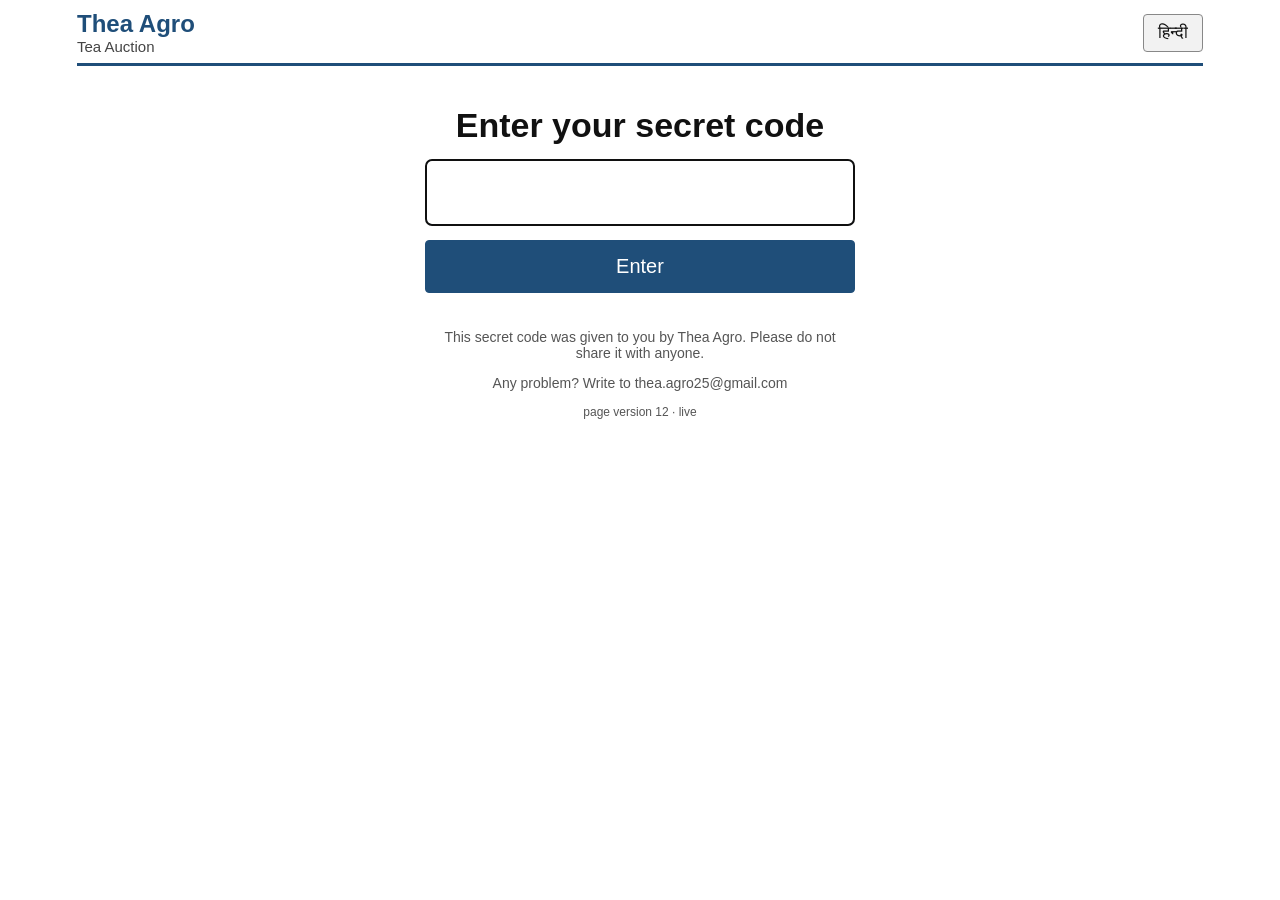
==== commit 64861463: "Add files via upload" ====
--- a/auction.html
+++ b/auction.html
@@ -580,7 +580,8 @@
     if (code) {
       if (code === String(getSet(store, 'adminCode'))) res = { role: 'admin', name: 'Admin' };
       else {
-        var b = find(store.read('Buyers'), function (x) { return x.code === code; });
+        var mine = store.read('Buyers').filter(function (x) { return x.code === code; }), actv = getSet(store, 'activeSale');
+        var b = find(mine, function (x) { return x.saleId === actv; }) || mine[0];
         if (b) {
           if (b.saleId === getSet(store, 'activeSale')) res = { role: 'buyer', buyer: b, name: b.name };
           else { throttle(store); throw fail('old_code'); }
@@ -644,7 +645,7 @@
   function adminState(store, extra) {
     var now = store.now(), s = activeSale(store);
     var lots = store.read('Lots').filter(function (l) { return l.saleId === s.id; }).sort(function (a, b) { return a.sort - b.sort; });
-    var buyers = store.read('Buyers').filter(function (b) { return b.saleId === s.id; });
+    var allBuyers = store.read('Buyers'), buyers = allBuyers.filter(function (b) { return b.saleId === s.id; });
     var bids = store.read('Bids').filter(function (b) { return b.saleId === s.id; });
     var out = {
       ok: true, role: 'admin', name: 'Admin', ver: store.ver(), now: now,
@@ -652,7 +653,7 @@
       lots: lots.map(function (l) { return { id: l.id, lotNo: l.lotNo, grade: l.grade, bags: l.bags, perBag: l.perBag, qty: l.bags * l.perBag, startPrice: l.startPrice, targetPrice: l.targetPrice, remarks: l.remarks, status: l.status, soldTo: l.soldTo, soldPrice: l.soldPrice }; }),
       buyers: buyers.map(function (b) { return { id: b.id, name: b.name, code: b.code }; }),
       bids: bids.map(function (b) { return { lotId: b.lotId, buyerId: b.buyerId, amount: b.amount, ts: b.ts }; }),
-      sales: store.read('Sales').map(function (x) { return { id: x.id, company: x.company, saleNo: x.saleNo, date: x.date }; }),
+      sales: store.read('Sales').map(function (x) { return { id: x.id, company: x.company, saleNo: x.saleNo, date: x.date, buyers: allBuyers.filter(function (b) { return b.saleId === x.id; }).length }; }),
       companies: JSON.parse(getSet(store, 'companies') || '[]')
     };
     if (extra) for (var k in extra) out[k] = extra[k];
@@ -712,6 +713,16 @@
     var t = {}; t[String(getSet(store, 'adminCode'))] = 1;
     store.read('Buyers').forEach(function (b) { t[b.code] = 1; });
     return t;
+  }
+  function copyBuyers(store, fromId, toId, now) {
+    var bs = store.read('Buyers'), have = {}, n = 0;
+    bs.forEach(function (b) { if (b.saleId === toId) have[String(b.name).toLowerCase()] = 1; });
+    bs.filter(function (b) { return b.saleId === fromId; }).forEach(function (b) {
+      if (have[String(b.name).toLowerCase()]) return;
+      n++; bs.push({ id: uid(store, 'B') + n, saleId: toId, code: b.code, name: b.name, created: now });
+    });
+    store.write('Buyers', bs);
+    return n;
   }
   function sellLot(store, lot, buyerId, price) {
     lot.status = 'sold';
@@ -855,6 +866,7 @@
           });
           store.write('Lots', lotsAll);
         }
+        if (req.copyBuyersFrom) copyBuyers(store, req.copyBuyersFrom, ns.id, now);
         setSet(store, 'activeSale', ns.id);
         commit(store, 'Admin', 'newSale', ns.saleNo);
         return adminState(store);
@@ -893,6 +905,21 @@
         store.write('Buyers', bs2);
         commit(store, 'Admin', 'newCode', bb.name);
         return adminState(store);
+      }
+
+      if (act === 'a_copyBuyers') {
+        if (!req.fromSale || req.fromSale === sid) throw fail('no_sale');
+        var cn = copyBuyers(store, req.fromSale, sid, now);
+        commit(store, 'Admin', 'copyBuyers', String(cn));
+        return adminState(store, { copied: cn });
+      }
+
+      if (act === 'a_newCodeAll') {
+        var bsA = store.read('Buyers'), tk = takenCodes(store), outA = [];
+        bsA.forEach(function (b) { if (b.saleId === sid) { b.code = newCode(store, tk); outA.push({ name: b.name, code: b.code }); } });
+        store.write('Buyers', bsA);
+        commit(store, 'Admin', 'newCodeAll', String(outA.length));
+        return adminState(store, { created: outA });
       }
 
       if (act === 'a_clearBids') {
@@ -1159,7 +1186,7 @@
     (errText ? '<div class="msg bad">' + esc(errText) + '</div>' : '') +
     '<button class="btn pri big" id="enterBtn" style="width:100%" type="button">' + esc(t('enter')) + '</button></div>' +
     '<div id="loginStatus" class="hint" style="min-height:22px"></div><p class="hint" style="margin-top:14px">' + esc(t('enterHelp')) + '</p><p class="hint">' + esc(t('contact')) + '</p>' +
-    '<p class="hint" style="font-size:12px">page version 11 · ' + (DEMO ? 'demo' : 'live') + '</p></div>';
+    '<p class="hint" style="font-size:12px">page version 12 · ' + (DEMO ? 'demo' : 'live') + '</p></div>';
   function go() {
     var v = $('#codeIn').value.replace(/\D/g, ''); if (!v) { $('#loginStatus').textContent = 'Please type your secret code first.'; return; }
     var b = $('#enterBtn'); b.disabled = true; $('#loginStatus').textContent = 'Checking…';
@@ -1478,16 +1505,39 @@
   adminCall({ action: 'a_saveLots', lots: lots }, n + ' change' + (n > 1 ? 's' : '') + ' saved to the sale').then(function (r) { if (r && r.ok) { pend = {}; draft = []; render(); } });
 }
 
+var DEF_TPL = 'Dear {name},\n\nYour secret code to log in to the e-auction portal for {sale} is: {code}\n\nThis code is confidential. Please do not share it with anyone.\n\nE-auction portal link: {link}';
+function lsGet(k, d) { try { var v = localStorage.getItem(k); return v ? v : d; } catch (e) { return d; } }
+function lsSet(k, v) { try { localStorage.setItem(k, v); } catch (e) {} }
+function portalLink() { return lsGet('thea_link', location.href.split('#')[0].split('?')[0]); }
+function buyerMsg(b) {
+  var s = S.sale, sale = (s.company || '') + (s.saleNo ? ' – ' + s.saleNo : '') + (s.date ? ' (' + s.date + ')' : '');
+  return lsGet('thea_tpl', DEF_TPL).split('{name}').join(b.name).split('{code}').join(b.code).split('{sale}').join(sale).split('{link}').join(portalLink());
+}
+function copyText(txt, okMsg) {
+  var done = function () { toast('✔ ' + okMsg, 'good', 2500); };
+  var fb = function () { var ta = document.createElement('textarea'); ta.value = txt; ta.style.position = 'fixed'; ta.style.opacity = '0'; document.body.appendChild(ta); ta.focus(); ta.select(); var ok = false; try { ok = document.execCommand('copy'); } catch (e) {} ta.remove(); ok ? done() : toast('Could not copy. Please select the text and press Ctrl+C.', 'bad', 4000); };
+  if (navigator.clipboard && navigator.clipboard.writeText) navigator.clipboard.writeText(txt).then(done, fb); else fb();
+}
 function adminBuyers() {
   var counts = {}; S.bids.forEach(function (b) { if (b.amount > 0) counts[b.buyerId] = (counts[b.buyerId] || 0) + 1; });
   var rows = S.buyers.map(function (b) {
-    return '<tr><td>' + esc(b.name) + '</td><td class="n"><b style="font-size:19px;letter-spacing:2px">' + esc(b.code) + '</b></td><td class="n">' + (counts[b.id] || 0) + '</td><td><button class="btn sm" data-act="newcode" data-id="' + b.id + '">New secret code</button> <button class="btn sm red" data-act="delbuyer" data-id="' + b.id + '">Remove</button></td></tr>';
+    return '<tr><td>' + esc(b.name) + '</td><td class="n"><b style="font-size:19px;letter-spacing:2px">' + esc(b.code) + '</b></td><td class="n">' + (counts[b.id] || 0) + '</td>' +
+      '<td><button class="btn sm go" data-act="copymsg" data-id="' + b.id + '">📋 Copy message</button> <a class="btn sm" target="_blank" rel="noopener" href="https://wa.me/?text=' + encodeURIComponent(buyerMsg(b)) + '">WhatsApp</a></td>' +
+      '<td><button class="btn sm" data-act="newcode" data-id="' + b.id + '">New code</button> <button class="btn sm red" data-act="delbuyer" data-id="' + b.id + '">Remove</button></td></tr>';
   }).join('');
-  return '<h2>Buyer secret codes for this sale (' + esc(S.sale.saleNo) + ')</h2>' +
-    '<p class="hint">Type one buyer name per line and press the button. Each buyer gets a different random 6-digit secret code. Secret codes of an old sale stop working when you start a new sale.</p>' +
-    '<textarea id="namesTa" rows="4" style="width:100%;max-width:420px" placeholder="Ram Traders&#10;Shyam &amp; Co&#10;Gopal Tea House"></textarea><br><button class="btn go" data-act="addbuyers">Make secret codes</button>' +
-    (S.created && S.created.length ? '<div class="msg good"><b>New secret codes – send each buyer ONLY his own secret code:</b><br>' + S.created.map(function (c) { return esc(c.name) + ' : <b>' + esc(c.code) + '</b>'; }).join('<br>') + '</div>' : '') +
-    '<h2>All buyers</h2>' + (S.buyers.length ? '<div class="scroll"><table class="sheet adm"><thead><tr><th>Name</th><th class="n">Secret code</th><th class="n">Lots bid</th><th></th></tr></thead><tbody>' + rows + '</tbody></table></div><p><button class="btn" data-act="copycodes">Copy list (to paste in WhatsApp / Excel)</button> <button class="btn" data-act="printcodes">Print list</button></p>' : '<p class="hint">No buyers yet.</p>');
+  var others = S.sales.filter(function (x) { return x.id !== S.sale.id && x.buyers > 0; });
+  var copyBox = others.length ? '<p><b>Same buyers as another sale:</b> <select id="cbFrom">' + others.map(function (x) { return '<option value="' + x.id + '">' + esc(x.saleNo || x.company) + (x.date ? ' (' + esc(x.date) + ')' : '') + ' – ' + x.buyers + ' buyers</option>'; }).join('') + '</select> <button class="btn go" data-act="copybuyers">Add these buyers here (same codes)</button><br><span class="hint">They keep the same code, so you do not need to send new codes. Names already here are skipped.</span></p>' : '';
+  var add = '<details' + (S.buyers.length ? '' : ' open') + '><summary><b>➕ Add buyers</b> (type names, or copy from another sale)</summary>' + copyBox +
+    '<p class="hint">Type one buyer name per line and press the button. All of them get a random 6-digit secret code at once.</p>' +
+    '<textarea id="namesTa" rows="5" style="width:100%;max-width:420px" placeholder="Ram Traders&#10;Shyam &amp; Co&#10;Gopal Tea House"></textarea><br><button class="btn go" data-act="addbuyers">Make secret codes</button></details>';
+  var tpl = '<details><summary><b>✉ Wording of the message to buyers</b> (you can change it)</summary>' +
+    '<p class="hint">Use {name} {code} {sale} {link} where the buyer\'s name, code, sale and link should come.</p>' +
+    '<textarea id="tplTa" rows="8" style="width:100%;max-width:560px">' + esc(lsGet('thea_tpl', DEF_TPL)) + '</textarea><br>Portal link: <input type="text" id="linkIn" style="width:100%;max-width:560px;padding:6px" value="' + esc(portalLink()) + '"><br>' +
+    '<button class="btn go" data-act="savetpl">Save wording</button> <button class="btn" data-act="resettpl">Back to the original wording</button></details>';
+  var created = S.created && S.created.length ? '<div class="msg good"><b>' + S.created.length + ' secret codes are ready.</b> Use “Copy message” in the table below for each buyer. Send each buyer ONLY his own code.</div>' : '';
+  return '<h2>Buyers and secret codes – ' + esc(S.sale.saleNo || S.sale.company) + '</h2>' + created + add + tpl +
+    (S.buyers.length ? '<p style="margin:10px 0 4px"><button class="btn go" data-act="copyall">📋 Copy all messages</button> <button class="btn" data-act="copycodes">Copy list (name + code)</button> <button class="btn" data-act="printcodes">Print list</button> <button class="btn red" data-act="newcodeall">New codes for everyone</button></p>' +
+      '<div class="scroll"><table class="sheet adm"><thead><tr><th class="stick">Name</th><th class="n">Secret code</th><th class="n">Lots bid</th><th>Message to buyer</th><th></th></tr></thead><tbody>' + rows + '</tbody></table></div>' : '<p class="hint">No buyers yet.</p>');
 }
 
 function hform(cols) {
@@ -1520,7 +1570,8 @@
     ['Company', '<select id="nCompany">' + S.companies.map(function (c) { return '<option>' + esc(c) + '</option>'; }).join('') + '</select>'],
     ['Sale number', '<input type="text" id="nSaleNo" placeholder="Sale No-33">'],
     ['Date', '<input type="text" id="nDate">'],
-    ['Copy the lots from', '<select id="nCopy"><option value="">Nothing (empty sale)</option>' + salesOpts + '</select>']]) +
+    ['Copy the lots from', '<select id="nCopy"><option value="">Nothing (empty sale)</option>' + salesOpts + '</select>'],
+    ['Same buyers as', '<select id="nCopyB"><option value="">No buyers (make new)</option>' + S.sales.filter(function (x) { return x.buyers > 0; }).map(function (x) { return '<option value="' + x.id + '">' + esc((x.saleNo || x.company) + ' – ' + x.buyers + ' buyers') + '</option>'; }).join('') + '</select>', 'same codes are kept']]) +
     '<button class="btn go" data-act="newsale">Create new sale</button><div class="hint">A new sale has no buyers – make new secret codes for it in tab 3. After creating, type or change the lots in tab 2.</div>' +
     '<h2>Switch to another sale</h2><select id="swSale">' + salesOpts + '</select> <button class="btn" data-act="switchsale">Show this sale</button>' +
     '<h2>Other</h2><p><button class="btn red" data-act="clearbids">Clear all bids in this sale (use after testing)</button></p>';
@@ -1613,6 +1664,12 @@
     adminCall({ action: 'a_addBuyers', names: names }, names.length + ' secret codes made');
   }
   else if (act === 'delbuyer') { cfm([{ title: 'Remove this buyer?', body: 'His code stops working and all his bids are deleted.', ok: 'Yes, remove' }], function () { adminCall({ action: 'a_deleteBuyer', buyerId: id }, 'Buyer removed'); }); }
+  else if (act === 'copymsg') { var cb = S.buyers.filter(function (x) { return x.id === id; })[0]; if (cb) copyText(buyerMsg(cb), 'Message for ' + cb.name + ' copied. Now paste it in WhatsApp.'); }
+  else if (act === 'copyall') copyText(S.buyers.map(function (x) { return '*' + x.name + '*\n' + buyerMsg(x); }).join('\n\n----------------\n\n'), 'All ' + S.buyers.length + ' messages copied');
+  else if (act === 'savetpl') { var tv = val('tplTa'); if (tv.indexOf('{code}') < 0) { toast('The message must contain {code}', 'bad', 4000); return; } lsSet('thea_tpl', tv); lsSet('thea_link', val('linkIn').trim() || location.href); toast('✔ Wording saved', 'good', 2000); render(); }
+  else if (act === 'resettpl') { lsSet('thea_tpl', DEF_TPL); render(); }
+  else if (act === 'copybuyers') adminCall({ action: 'a_copyBuyers', fromSale: val('cbFrom') }, 'Buyers added with their same codes');
+  else if (act === 'newcodeall') cfm([{ title: 'Make new codes for everyone?', body: 'All ' + S.buyers.length + ' buyers of this sale get a NEW code. Their old codes stop working.', ok: 'Yes, continue' }, { title: 'Are you really sure?', body: 'You will have to send the new codes to every buyer again.', ok: 'Yes, make new codes' }], function () { adminCall({ action: 'a_newCodeAll' }, 'New codes made for everyone'); });
   else if (act === 'newcode') adminCall({ action: 'a_newCode', buyerId: id }, 'New secret code made');
   else if (act === 'copycodes') {
     var txt = S.buyers.map(function (x) { return x.name + '\t' + x.code; }).join('\n');
@@ -1631,7 +1688,7 @@
   else if (act === 'savecompanies') adminCall({ action: 'a_setCompanies', companies: val('fCompanies').split(/\r?\n/) }, 'Company names saved');
   else if (act === 'newsale') {
     if (!val('nSaleNo').trim()) { adminMsg = 'Please type the new sale number.'; return render(); }
-    adminCall({ action: 'a_newSale', company: val('nCompany'), saleNo: val('nSaleNo'), date: val('nDate'), copyFrom: val('nCopy') }, 'New sale created – now make buyer secret codes in tab 3');
+    adminCall({ action: 'a_newSale', company: val('nCompany'), saleNo: val('nSaleNo'), date: val('nDate'), copyFrom: val('nCopy'), copyBuyersFrom: val('nCopyB') }, 'New sale created – now check the buyers in tab 3');
     tab = 'buyers';
   }
   else if (act === 'switchsale') adminCall({ action: 'a_switchSale', saleId: val('swSale') }, 'Sale changed');
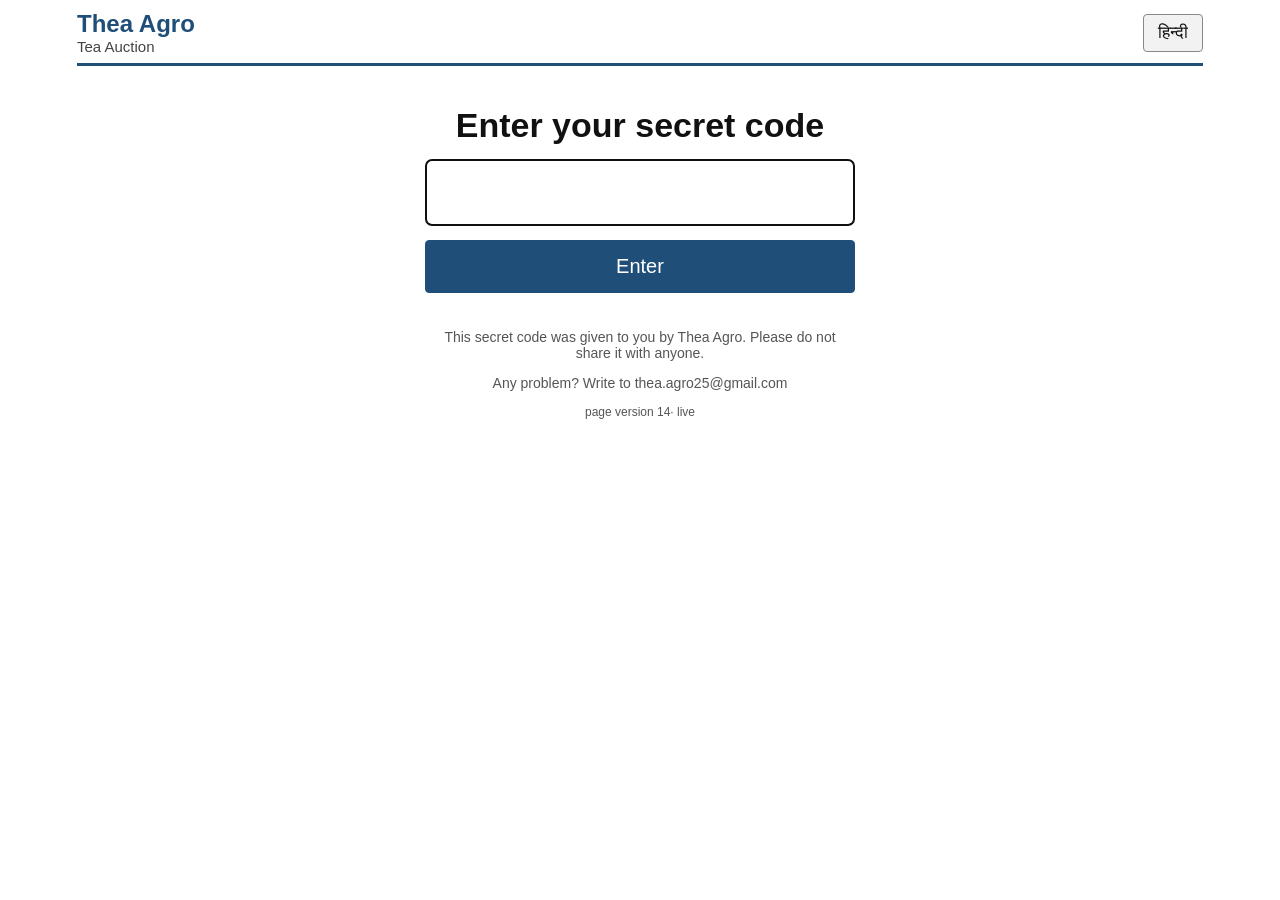
==== commit 6e44ac01: "Add files via upload" ====
--- a/auction.html
+++ b/auction.html
@@ -478,7 +478,8 @@
     Settings: ['key', 'value'],
     Sales: ['id', 'company', 'saleNo', 'date', 'place', 'mode', 'start', 'end', 'increment', 'extendMin', 'note', 'created'],
     Lots: ['id', 'saleId', 'lotNo', 'grade', 'bags', 'perBag', 'startPrice', 'remarks', 'status', 'soldTo', 'soldPrice', 'sort', 'targetPrice'],
-    Buyers: ['id', 'saleId', 'code', 'name', 'created'],
+    Buyers: ['id', 'saleId', 'code', 'name', 'created', 'phone', 'uid'],
+    Universe: ['id', 'name', 'phone', 'code', 'created'],
     Bids: ['saleId', 'lotId', 'buyerId', 'amount', 'ts'],
     Log: ['ts', 'who', 'action', 'detail']
   };
@@ -494,6 +495,7 @@
   function errRes(e) { return { ok: false, error: e.code, extra: e.extra || null }; }
   function round2(n) { return Math.round(n * 100) / 100; }
   function num(v) { var n = Number(String(v == null ? '' : v).replace(/,/g, '')); return isFinite(n) ? n : 0; }
+  function phoneClean(v) { return String(v == null ? '' : v).replace(/[^\d+]/g, '').slice(0, 16); }
   function norm(c) { return String(c == null ? '' : c).replace(/\D/g, ''); }
   function uid(store, p) { return p + Math.floor(store.rand() * 1e9).toString(36) + store.now().toString(36).slice(-4); }
   function clean(v, max) { return String(v == null ? '' : v).replace(/[\u0000-\u001f]/g, ' ').trim().slice(0, max || 100); }
@@ -651,7 +653,8 @@
       ok: true, role: 'admin', name: 'Admin', ver: store.ver(), now: now,
       sale: saleView(s, now),
       lots: lots.map(function (l) { return { id: l.id, lotNo: l.lotNo, grade: l.grade, bags: l.bags, perBag: l.perBag, qty: l.bags * l.perBag, startPrice: l.startPrice, targetPrice: l.targetPrice, remarks: l.remarks, status: l.status, soldTo: l.soldTo, soldPrice: l.soldPrice }; }),
-      buyers: buyers.map(function (b) { return { id: b.id, name: b.name, code: b.code }; }),
+      buyers: buyers.map(function (b) { return { id: b.id, name: b.name, code: b.code, phone: b.phone || '', uid: b.uid || '' }; }),
+      universe: store.read('Universe').map(function (u) { return { id: u.id, name: u.name, phone: u.phone || '', code: u.code || '' }; }),
       bids: bids.map(function (b) { return { lotId: b.lotId, buyerId: b.buyerId, amount: b.amount, ts: b.ts }; }),
       sales: store.read('Sales').map(function (x) { return { id: x.id, company: x.company, saleNo: x.saleNo, date: x.date, buyers: allBuyers.filter(function (b) { return b.saleId === x.id; }).length }; }),
       companies: JSON.parse(getSet(store, 'companies') || '[]')
@@ -712,14 +715,20 @@
   function takenCodes(store) {
     var t = {}; t[String(getSet(store, 'adminCode'))] = 1;
     store.read('Buyers').forEach(function (b) { t[b.code] = 1; });
+    store.read('Universe').forEach(function (u) { if (u.code) t[u.code] = 1; });
     return t;
+  }
+  function syncUniCodes(store, list) {
+    var uni = store.read('Universe'), ch = false;
+    list.forEach(function (b) { var u = b.uid && find(uni, function (x) { return x.id === b.uid; }); if (u && u.code !== b.code) { u.code = b.code; ch = true; } });
+    if (ch) store.write('Universe', uni);
   }
   function copyBuyers(store, fromId, toId, now) {
     var bs = store.read('Buyers'), have = {}, n = 0;
     bs.forEach(function (b) { if (b.saleId === toId) have[String(b.name).toLowerCase()] = 1; });
     bs.filter(function (b) { return b.saleId === fromId; }).forEach(function (b) {
       if (have[String(b.name).toLowerCase()]) return;
-      n++; bs.push({ id: uid(store, 'B') + n, saleId: toId, code: b.code, name: b.name, created: now });
+      n++; bs.push({ id: uid(store, 'B') + n, saleId: toId, code: b.code, name: b.name, created: now, phone: b.phone || '', uid: b.uid || '' });
     });
     store.write('Buyers', bs);
     return n;
@@ -880,15 +889,99 @@
       }
 
       if (act === 'a_addBuyers') {
-        var names = (req.names || []).map(function (x) { return clean(x, 80); }).filter(Boolean).slice(0, 200);
-        var bs = store.read('Buyers'), taken = takenCodes(store), made = [];
+        var names = (req.names || []).map(function (x) { return typeof x === 'object' && x ? { name: clean(x.name, 80), phone: phoneClean(x.phone) } : { name: clean(x, 80), phone: '' }; }).filter(function (x) { return x.name; }).slice(0, 200);
+        var bs = store.read('Buyers'), uni = store.read('Universe'), taken = takenCodes(store), made = [], k0 = 0;
         names.forEach(function (nm) {
-          var b = { id: uid(store, 'B'), saleId: sid, code: newCode(store, taken), name: nm, created: now };
-          bs.push(b); made.push({ name: nm, code: b.code });
+          var u = find(uni, function (x) { return String(x.name).toLowerCase() === nm.name.toLowerCase(); });
+          if (!u) { k0++; u = { id: uid(store, 'U') + k0, name: nm.name, phone: nm.phone, code: '', created: now }; uni.push(u); }
+          else if (!u.phone && nm.phone) u.phone = nm.phone;
+          if (find(bs, function (b) { return b.saleId === sid && b.uid === u.id; })) return;
+          if (!u.code) u.code = newCode(store, taken);
+          k0++; bs.push({ id: uid(store, 'B') + k0, saleId: sid, code: u.code, name: u.name, created: now, phone: u.phone, uid: u.id });
+          made.push({ name: u.name, code: u.code });
         });
+        store.write('Universe', uni);
         store.write('Buyers', bs);
         commit(store, 'Admin', 'addBuyers', String(made.length));
         return adminState(store, { created: made });
+      }
+
+      if (act === 'a_uniAdd') {
+        var ents = (req.entries || []).map(function (x) { return { name: clean(x && x.name, 80), phone: phoneClean(x && x.phone) }; }).filter(function (x) { return x.name; }).slice(0, 300);
+        var uni2 = store.read('Universe'), k1 = 0;
+        ents.forEach(function (e) {
+          var u = find(uni2, function (x) { return String(x.name).toLowerCase() === e.name.toLowerCase(); });
+          if (u) { if (!u.phone && e.phone) u.phone = e.phone; }
+          else { k1++; uni2.push({ id: uid(store, 'U') + k1, name: e.name, phone: e.phone, code: '', created: now }); }
+        });
+        store.write('Universe', uni2);
+        commit(store, 'Admin', 'uniAdd', String(ents.length));
+        return adminState(store);
+      }
+
+      if (act === 'a_uniSave') {
+        var uni3 = store.read('Universe'), u3 = find(uni3, function (x) { return x.id === req.id; });
+        if (!u3) throw fail('nobuyer');
+        u3.phone = phoneClean(req.phone);
+        store.write('Universe', uni3);
+        var bsU = store.read('Buyers');
+        bsU.forEach(function (b) { if (b.uid === u3.id) b.phone = u3.phone; });
+        store.write('Buyers', bsU);
+        commit(store, 'Admin', 'uniSave', u3.name);
+        return adminState(store);
+      }
+
+      if (act === 'a_uniDelete') {
+        store.write('Universe', store.read('Universe').filter(function (x) { return x.id !== req.id; }));
+        commit(store, 'Admin', 'uniDelete', req.id);
+        return adminState(store);
+      }
+
+      if (act === 'a_uniFromSale') {
+        var uni4 = store.read('Universe'), bs4 = store.read('Buyers'), k4 = 0;
+        bs4.forEach(function (b) {
+          if (b.saleId !== sid || b.uid) return;
+          var u = find(uni4, function (x) { return String(x.name).toLowerCase() === String(b.name).toLowerCase(); });
+          if (!u) { k4++; u = { id: uid(store, 'U') + k4, name: b.name, phone: b.phone || '', code: b.code, created: now }; uni4.push(u); }
+          else if (!u.code) u.code = b.code;
+          b.uid = u.id;
+        });
+        store.write('Universe', uni4); store.write('Buyers', bs4);
+        commit(store, 'Admin', 'uniFromSale', String(k4));
+        return adminState(store);
+      }
+
+      if (act === 'a_setSaleBuyers') {
+        var sel = {}; (req.ids || []).forEach(function (x) { sel[x] = 1; });
+        var uni5 = store.read('Universe'), bs5 = store.read('Buyers'), tk5 = takenCodes(store), made5 = [], k5 = 0;
+        uni5.forEach(function (u) {
+          if (!sel[u.id] || find(bs5, function (b) { return b.saleId === sid && b.uid === u.id; })) return;
+          if (!u.code) u.code = newCode(store, tk5);
+          k5++; bs5.push({ id: uid(store, 'B') + k5, saleId: sid, code: u.code, name: u.name, created: now, phone: u.phone || '', uid: u.id });
+          made5.push({ name: u.name, code: u.code });
+        });
+        var rm = {}, nrm = 0;
+        bs5.forEach(function (b) { if (b.saleId === sid && b.uid && !sel[b.uid]) { rm[b.id] = 1; nrm++; } });
+        bs5 = bs5.filter(function (b) { return !rm[b.id]; });
+        store.write('Universe', uni5); store.write('Buyers', bs5);
+        if (nrm) store.write('Bids', store.read('Bids').filter(function (x) { return !rm[x.buyerId]; }));
+        commit(store, 'Admin', 'setSaleBuyers', made5.length + ' in, ' + nrm + ' out');
+        return adminState(store, { created: made5 });
+      }
+
+      if (act === 'a_history') {
+        var sH = store.read('Sales'), lH = store.read('Lots'), bH = store.read('Bids'), buH = store.read('Buyers'), nm = {}, byLot = {}, rows = [];
+        buH.forEach(function (b) { nm[b.id] = b.name; });
+        bH.forEach(function (b) { (byLot[b.lotId] = byLot[b.lotId] || []).push(b); });
+        sH.slice().reverse().forEach(function (s) {
+          lH.filter(function (l) { return l.saleId === s.id; }).sort(function (a, b) { return a.sort - b.sort; }).forEach(function (l) {
+            var st = stats(byLot[l.id] || []), price = 0, winner = '';
+            if (l.status === 'sold') { price = l.soldPrice; winner = nm[l.soldTo] || (l.soldTo ? '' : '(outside)'); }
+            else if (l.status === 'open' && st.best) { price = st.best.amount; winner = nm[st.best.buyerId] || ''; }
+            rows.push({ saleId: s.id, company: s.company, saleNo: s.saleNo, date: s.date, lotNo: l.lotNo, grade: l.grade, qty: l.bags * l.perBag, status: l.status, price: price, winner: winner, target: l.targetPrice || 0 });
+          });
+        });
+        return { ok: true, rows: rows };
       }
 
       if (act === 'a_deleteBuyer') {
@@ -903,6 +996,7 @@
         if (!bb) throw fail('nobuyer');
         bb.code = newCode(store, takenCodes(store));
         store.write('Buyers', bs2);
+        syncUniCodes(store, [bb]);
         commit(store, 'Admin', 'newCode', bb.name);
         return adminState(store);
       }
@@ -914,10 +1008,21 @@
         return adminState(store, { copied: cn });
       }
 
+      if (act === 'a_setPhone') {
+        var bsP = store.read('Buyers'), bp = find(bsP, function (b) { return b.id === req.buyerId && b.saleId === sid; });
+        if (!bp) throw fail('nobuyer');
+        bp.phone = phoneClean(req.phone);
+        store.write('Buyers', bsP);
+        if (bp.uid) { var uP = store.read('Universe'), uu = find(uP, function (x) { return x.id === bp.uid; }); if (uu) { uu.phone = bp.phone; store.write('Universe', uP); } }
+        commit(store, 'Admin', 'setPhone', bp.name);
+        return adminState(store);
+      }
+
       if (act === 'a_newCodeAll') {
         var bsA = store.read('Buyers'), tk = takenCodes(store), outA = [];
         bsA.forEach(function (b) { if (b.saleId === sid) { b.code = newCode(store, tk); outA.push({ name: b.name, code: b.code }); } });
         store.write('Buyers', bsA);
+        syncUniCodes(store, bsA.filter(function (b) { return b.saleId === sid; }));
         commit(store, 'Admin', 'newCodeAll', String(outA.length));
         return adminState(store, { created: outA });
       }
@@ -1186,7 +1291,7 @@
     (errText ? '<div class="msg bad">' + esc(errText) + '</div>' : '') +
     '<button class="btn pri big" id="enterBtn" style="width:100%" type="button">' + esc(t('enter')) + '</button></div>' +
     '<div id="loginStatus" class="hint" style="min-height:22px"></div><p class="hint" style="margin-top:14px">' + esc(t('enterHelp')) + '</p><p class="hint">' + esc(t('contact')) + '</p>' +
-    '<p class="hint" style="font-size:12px">page version 12 · ' + (DEMO ? 'demo' : 'live') + '</p></div>';
+    '<p class="hint" style="font-size:12px">page version 14· ' + (DEMO ? 'demo' : 'live') + '</p></div>';
   function go() {
     var v = $('#codeIn').value.replace(/\D/g, ''); if (!v) { $('#loginStatus').textContent = 'Please type your secret code first.'; return; }
     var b = $('#enterBtn'); b.disabled = true; $('#loginStatus').textContent = 'Checking…';
@@ -1366,9 +1471,9 @@
 
 function renderAdmin() {
   var s = S.sale;
-  var tabs = [['bids', '1. Bids'], ['lots', '2. Create / edit sale'], ['buyers', '3. Buyers'], ['sale', '4. Sale settings'], ['admin', '5. Admin code']].map(function (x) { return '<button class="tab' + (tab === x[0] ? ' on' : '') + '" data-act="tab" data-k="' + x[0] + '">' + x[1] + '</button>'; }).join('');
+  var tabs = [['bids', '1. Bids'], ['lots', '2. Create / edit sale'], ['buyers', '3. Buyers'], ['sale', '4. Sale settings'], ['admin', '5. Admin code'], ['history', '6. History']].map(function (x) { return '<button class="tab' + (tab === x[0] ? ' on' : '') + '" data-act="tab" data-k="' + x[0] + '">' + x[1] + '</button>'; }).join('');
   var quick = s.open ? '<button class="btn red" data-act="quick" data-k="closed">Close auction now</button>' : '<button class="btn go" data-act="quick" data-k="open">Open auction now</button>';
-  var body = tab === 'bids' ? adminBids() : tab === 'lots' ? adminLots() : tab === 'buyers' ? adminBuyers() : tab === 'admin' ? adminCodeTab() : adminSale();
+  var body = tab === 'bids' ? adminBids() : tab === 'lots' ? adminLots() : tab === 'buyers' ? adminBuyers() : tab === 'admin' ? adminCodeTab() : tab === 'history' ? adminHistory() : adminSale();
   var bar = '<div class="bar" style="margin:0;flex:1;flex-wrap:nowrap"><div style="white-space:nowrap"><b>ADMIN</b> ' + pill(s) + ' <span class="count" id="acount" style="font-size:18px;margin-left:8px"></span>' +
     (s.mode === 'scheduled' && s.start ? '<span class="hint" style="margin-left:8px">' + esc(fmtWhen(s.start)) + (s.end ? ' → ' + esc(fmtWhen(s.end)) : '') + '</span>' : '') + '</div><div class="acts"><button class="btn pri" data-act="report">📋 Report card</button>' + quick + '</div></div>';
   var rep = '';
@@ -1518,26 +1623,125 @@
   var fb = function () { var ta = document.createElement('textarea'); ta.value = txt; ta.style.position = 'fixed'; ta.style.opacity = '0'; document.body.appendChild(ta); ta.focus(); ta.select(); var ok = false; try { ok = document.execCommand('copy'); } catch (e) {} ta.remove(); ok ? done() : toast('Could not copy. Please select the text and press Ctrl+C.', 'bad', 4000); };
   if (navigator.clipboard && navigator.clipboard.writeText) navigator.clipboard.writeText(txt).then(done, fb); else fb();
 }
+function waNum(p) { var d = String(p || '').replace(/\D/g, ''); if (!d) return ''; if (d.length === 10) return '91' + d; if (d.length === 11 && d.charAt(0) === '0') return '91' + d.slice(1); return d; }
+function waUrl(b) { return 'https://wa.me/' + waNum(b.phone) + '?text=' + encodeURIComponent(buyerMsg(b)); }
+function sentGet() { try { return JSON.parse(lsGet('thea_sent_' + S.sale.id, '{}')) || {}; } catch (e) { return {}; } }
+function sentMark(id, on) { var o = sentGet(); if (on) o[id] = 1; else delete o[id]; lsSet('thea_sent_' + S.sale.id, JSON.stringify(o)); }
+var waQ = false;
+function parseBuyerLines(txt) {
+  return txt.split(/\r?\n/).map(function (ln) {
+    ln = ln.trim(); if (!ln) return null;
+    var name = ln, phone = '', parts = ln.split('\t');
+    if (parts.length > 1) { name = parts[0].trim(); phone = parts[1].trim(); }
+    else { var m = ln.match(/^(.*?)[\s,;|\-–]*(\+?\d[\d\s\-]{8,}\d)\s*$/); if (m && m[1].trim()) { name = m[1].trim(); phone = m[2]; } }
+    if (phone.replace(/\D/g, '').length < 8) phone = '';
+    return name ? { name: name, phone: phone } : null;
+  }).filter(Boolean);
+}
+function waPanel() {
+  if (!waQ) return '';
+  var sent = sentGet(), withPhone = S.buyers.filter(function (b) { return waNum(b.phone); }), todo = withPhone.filter(function (b) { return !sent[b.id]; }), nop = S.buyers.length - withPhone.length;
+  var close = ' <button class="btn" data-act="waclose">Close</button>';
+  if (!withPhone.length) return '<div class="msg bad"><b>No mobile numbers yet.</b> Type each buyer\'s mobile number in the Mobile column of the table below, then press this button again.' + close + '</div>';
+  if (!todo.length) return '<div class="msg good"><b>✔ Done – all ' + withPhone.length + ' buyers were opened in WhatsApp.</b>' + (nop ? ' ' + nop + ' buyer(s) have no mobile number.' : '') + ' <button class="btn" data-act="wareset">Start again</button>' + close + '</div>';
+  var b = todo[0], done = withPhone.length - todo.length;
+  return '<div class="msg" style="border:2px solid #1a7f37;background:#eaf7ee"><b>Sending on WhatsApp – buyer ' + (done + 1) + ' of ' + withPhone.length + '</b><div style="font-size:22px;margin:4px 0">' + esc(b.name) + ' <span class="hint">(' + esc(b.phone) + ')</span></div>' +
+    '<a class="btn go big" target="_blank" rel="noopener" data-act="wa" data-id="' + b.id + '" href="' + waUrl(b) + '">Open WhatsApp for this buyer</a> <button class="btn" data-act="waskip" data-id="' + b.id + '">Skip</button>' + close +
+    '<div class="hint" style="margin-top:6px">WhatsApp opens with the message already written. Press <b>Send</b> there, come back to this page, and press the green button again for the next buyer.' + (nop ? ' (' + nop + ' buyer(s) without a mobile number are skipped.)' : '') + '</div></div>';
+}
 function adminBuyers() {
   var counts = {}; S.bids.forEach(function (b) { if (b.amount > 0) counts[b.buyerId] = (counts[b.buyerId] || 0) + 1; });
+  var sent = sentGet();
   var rows = S.buyers.map(function (b) {
-    return '<tr><td>' + esc(b.name) + '</td><td class="n"><b style="font-size:19px;letter-spacing:2px">' + esc(b.code) + '</b></td><td class="n">' + (counts[b.id] || 0) + '</td>' +
-      '<td><button class="btn sm go" data-act="copymsg" data-id="' + b.id + '">📋 Copy message</button> <a class="btn sm" target="_blank" rel="noopener" href="https://wa.me/?text=' + encodeURIComponent(buyerMsg(b)) + '">WhatsApp</a></td>' +
+    return '<tr><td class="stick">' + esc(b.name) + '</td><td class="n"><b style="font-size:19px;letter-spacing:2px">' + esc(b.code) + '</b></td><td class="n">' + (counts[b.id] || 0) + '</td>' +
+      '<td><input type="text" inputmode="tel" data-f="phone" data-id="' + b.id + '" value="' + esc(b.phone || '') + '" placeholder="mobile no." style="min-width:120px"></td>' +
+      '<td><button class="btn sm go" data-act="copymsg" data-id="' + b.id + '">📋 Copy</button> <a class="btn sm" target="_blank" rel="noopener" data-act="wa" data-id="' + b.id + '" href="' + waUrl(b) + '">WhatsApp</a> ' + (sent[b.id] ? '<b style="color:#006100" title="opened in WhatsApp">✔ sent</b>' : '') + '</td>' +
       '<td><button class="btn sm" data-act="newcode" data-id="' + b.id + '">New code</button> <button class="btn sm red" data-act="delbuyer" data-id="' + b.id + '">Remove</button></td></tr>';
   }).join('');
   var others = S.sales.filter(function (x) { return x.id !== S.sale.id && x.buyers > 0; });
   var copyBox = others.length ? '<p><b>Same buyers as another sale:</b> <select id="cbFrom">' + others.map(function (x) { return '<option value="' + x.id + '">' + esc(x.saleNo || x.company) + (x.date ? ' (' + esc(x.date) + ')' : '') + ' – ' + x.buyers + ' buyers</option>'; }).join('') + '</select> <button class="btn go" data-act="copybuyers">Add these buyers here (same codes)</button><br><span class="hint">They keep the same code, so you do not need to send new codes. Names already here are skipped.</span></p>' : '';
   var add = '<details' + (S.buyers.length ? '' : ' open') + '><summary><b>➕ Add buyers</b> (type names, or copy from another sale)</summary>' + copyBox +
-    '<p class="hint">Type one buyer name per line and press the button. All of them get a random 6-digit secret code at once.</p>' +
+    '<p class="hint">Type one buyer per line and press the button. All of them get a random 6-digit secret code at once. <b>Optional:</b> add the mobile number after the name (or paste two Excel columns: name and mobile), so WhatsApp can open the right chat.</p>' +
     '<textarea id="namesTa" rows="5" style="width:100%;max-width:420px" placeholder="Ram Traders&#10;Shyam &amp; Co&#10;Gopal Tea House"></textarea><br><button class="btn go" data-act="addbuyers">Make secret codes</button></details>';
   var tpl = '<details><summary><b>✉ Wording of the message to buyers</b> (you can change it)</summary>' +
     '<p class="hint">Use {name} {code} {sale} {link} where the buyer\'s name, code, sale and link should come.</p>' +
     '<textarea id="tplTa" rows="8" style="width:100%;max-width:560px">' + esc(lsGet('thea_tpl', DEF_TPL)) + '</textarea><br>Portal link: <input type="text" id="linkIn" style="width:100%;max-width:560px;padding:6px" value="' + esc(portalLink()) + '"><br>' +
     '<button class="btn go" data-act="savetpl">Save wording</button> <button class="btn" data-act="resettpl">Back to the original wording</button></details>';
   var created = S.created && S.created.length ? '<div class="msg good"><b>' + S.created.length + ' secret codes are ready.</b> Use “Copy message” in the table below for each buyer. Send each buyer ONLY his own code.</div>' : '';
-  return '<h2>Buyers and secret codes – ' + esc(S.sale.saleNo || S.sale.company) + '</h2>' + created + add + tpl +
-    (S.buyers.length ? '<p style="margin:10px 0 4px"><button class="btn go" data-act="copyall">📋 Copy all messages</button> <button class="btn" data-act="copycodes">Copy list (name + code)</button> <button class="btn" data-act="printcodes">Print list</button> <button class="btn red" data-act="newcodeall">New codes for everyone</button></p>' +
-      '<div class="scroll"><table class="sheet adm"><thead><tr><th class="stick">Name</th><th class="n">Secret code</th><th class="n">Lots bid</th><th>Message to buyer</th><th></th></tr></thead><tbody>' + rows + '</tbody></table></div>' : '<p class="hint">No buyers yet.</p>');
+  return '<h2>Buyers and secret codes – ' + esc(S.sale.saleNo || S.sale.company) + '</h2>' + created + waPanel() + add + tpl +
+    (S.buyers.length ? '<p style="margin:10px 0 4px"><button class="btn go big" data-act="waall">💬 Send to all on WhatsApp</button> <button class="btn" data-act="copyall">📋 Copy all messages</button> <button class="btn" data-act="copycodes">Copy list (name + code)</button> <button class="btn" data-act="printcodes">Print list</button> <button class="btn red" data-act="newcodeall">New codes for everyone</button></p>' +
+      '<div><div class="scroll"><table class="sheet adm"><thead><tr><th class="stick">Name</th><th class="n">Secret code</th><th class="n">Lots bid</th><th>Mobile</th><th>Message to buyer</th><th></th></tr></thead><tbody>' + rows + '</tbody></table></div></div>' : '<p class="hint">No buyers yet.</p>') + uniHtml();
+}
+
+/* ---- Buyer universe: everyone you ever sell to; tick who joins this sale ---- */
+var uniSel = null;
+function uniInSale() { var o = {}; S.buyers.forEach(function (b) { if (b.uid) o[b.uid] = 1; }); return o; }
+function uniCur() { if (uniSel) return uniSel; return uniInSale(); }
+function uniHtml() {
+  var U = S.universe || [], inS = uniInSale(), cur = uniCur(), nTick = 0, changed = false;
+  U.forEach(function (u) { if (cur[u.id]) nTick++; if (!!cur[u.id] !== !!inS[u.id]) changed = true; });
+  var legacy = S.buyers.filter(function (b) { return !b.uid; }).length;
+  var rows = U.map(function (u) {
+    return '<tr><td class="stick"><label><input type="checkbox" data-f="unisel" data-id="' + u.id + '"' + (cur[u.id] ? ' checked' : '') + '> <b>' + esc(u.name) + '</b></label></td>' +
+      '<td>' + (inS[u.id] ? '<b style="color:#006100">✔ in this sale</b>' : '') + '</td>' +
+      '<td><input type="text" inputmode="tel" data-f="uphone" data-id="' + u.id + '" value="' + esc(u.phone || '') + '" placeholder="mobile no." style="min-width:120px"></td>' +
+      '<td class="n">' + (u.code ? '<b style="letter-spacing:2px">' + esc(u.code) + '</b>' : '<span class="hint">made when added</span>') + '</td>' +
+      '<td><button class="btn sm red" data-act="unidelete" data-id="' + u.id + '">Delete</button></td></tr>';
+  }).join('');
+  return '<h2 style="margin-top:26px">Buyer universe <span class="hint" style="font-size:14px">(everyone you sell to – ' + U.length + ' buyers)</span></h2>' +
+    '<p class="hint" style="font-size:15px">Keep all your buyers here once. For each auction, <b>tick the ones who will take part</b> and press “Use ticked buyers in this sale”. Only those buyers can log in and see the lots. A buyer keeps the same code in every sale.</p>' +
+    (legacy ? '<div class="msg neu">' + legacy + ' buyer(s) of this sale are not in the universe yet. <button class="btn go" data-act="unifromsale">Add them to the universe</button></div>' : '') +
+    '<p style="margin:6px 0"><button class="btn go big" data-act="uniapply"' + (changed ? '' : ' disabled') + '>Use ticked buyers in this sale (' + nTick + ')</button> <button class="btn" data-act="unitick">Tick all</button> <button class="btn" data-act="uniuntick">Untick all</button>' + (changed ? ' <b style="color:#c55a11">Not applied yet</b>' : '') + '</p>' +
+    (U.length ? '<div style="max-height:340px;overflow:auto;border:1px solid #bbb"><table class="sheet adm"><thead><tr><th class="stick">Buyer (tick = in this sale)</th><th>Now</th><th>Mobile</th><th class="n">Code</th><th></th></tr></thead><tbody>' + rows + '</tbody></table></div>' : '<p class="hint">The universe is empty. Add buyers below.</p>') +
+    '<details' + (U.length ? '' : ' open') + ' style="margin-top:8px"><summary><b>➕ Add buyers to the universe</b></summary><p class="hint">One buyer per line. Mobile number after the name is optional. (Adding here does not put them in any sale – tick them above for that.)</p>' +
+    '<textarea id="uniTa" rows="4" style="width:100%;max-width:420px" placeholder="Ram Traders&#10;Shyam &amp; Co"></textarea><br><button class="btn go" data-act="uniadd">Add to universe</button></details>';
+}
+
+/* ---- History tab ---- */
+var hist = null, histF = { company: '', saleNo: '', date: '' };
+function loadHist() { hist = null; api({ action: 'a_history', code: code }).then(function (r) { hist = r && r.ok ? r.rows : []; if (tab === 'history' && !isEditing()) render(); }); }
+function histRows() { return (hist || []).filter(function (r) { return (!histF.company || r.company === histF.company) && (!histF.saleNo || r.saleNo === histF.saleNo) && (!histF.date || r.date === histF.date); }); }
+function histOpts(key) {
+  var seen = {}, out = [];
+  (hist || []).forEach(function (r) {
+    if (key !== 'company' && histF.company && r.company !== histF.company) return;
+    if (key !== 'saleNo' && histF.saleNo && r.saleNo !== histF.saleNo) return;
+    if (key !== 'date' && histF.date && r.date !== histF.date) return;
+    if (r[key] && !seen[r[key]]) { seen[r[key]] = 1; out.push(r[key]); }
+  });
+  return out;
+}
+function histStatus(r) { return r.status === 'sold' ? 'Sold' : r.status === 'na' ? 'Not available' : r.price ? 'Highest bid (not marked sold)' : 'No bid'; }
+function histSum(rows) {
+  var sold = 0, kg = 0, val = 0, bid = 0;
+  rows.forEach(function (r) { if (r.price) { if (r.status === 'sold') sold++; bid++; kg += r.qty; val += r.qty * r.price; } });
+  return { lots: rows.length, bid: bid, sold: sold, kg: kg, val: val, avg: kg ? val / kg : 0 };
+}
+function histText() {
+  var rows = histRows(), out = [], last = '';
+  rows.forEach(function (r) {
+    var key = r.company + '|' + r.saleNo + '|' + r.date;
+    if (key !== last) { if (last) out.push(''); out.push('*' + r.company + ' – ' + r.saleNo + (r.date ? ' (' + r.date + ')' : '') + '*'); last = key; }
+    out.push(r.lotNo + ' ' + r.grade + ' (' + inr(r.qty) + ' kg) – ' + (r.price ? '₹' + inr(r.price) + (r.winner ? ' – ' + r.winner : '') + (r.status === 'sold' ? '' : ' (highest bid)') : r.status === 'na' ? 'not available' : 'no bid'));
+  });
+  var m = histSum(rows);
+  out.push('', 'Lots: ' + m.lots + ' | With price: ' + m.bid + ' | Total value: ₹' + inr(Math.round(m.val)) + (m.avg ? ' (avg ₹' + inr(round2(m.avg)) + '/kg)' : ''));
+  return out.join('\n');
+}
+function adminHistory() {
+  if (hist === null) return '<h2>History</h2><p class="hint">Loading…</p>';
+  var sel = function (key, label) {
+    return '<label>' + label + ' <select data-f="hf" data-k="' + key + '"><option value="">All</option>' + histOpts(key).map(function (v) { return '<option' + (v === histF[key] ? ' selected' : '') + '>' + esc(v) + '</option>'; }).join('') + '</select></label> ';
+  };
+  var rows = histRows(), m = histSum(rows);
+  var tr = rows.map(function (r) {
+    return '<tr><td>' + esc(r.company) + '</td><td>' + esc(r.saleNo) + '</td><td>' + esc(r.date) + '</td><td class="stick2" style="left:0">' + esc(r.lotNo) + '</td><td>' + esc(r.grade) + '</td><td class="n">' + inr(r.qty) + '</td><td>' + histStatus(r) + '</td><td class="n"><b>' + (r.price ? '₹' + inr(r.price) : '—') + '</b></td><td>' + esc(r.winner) + '</td><td class="n">' + (r.target ? '₹' + inr(r.target) : '') + '</td></tr>';
+  }).join('');
+  return '<h2>History – final price of every lot</h2><p class="hint" style="font-size:15px">Shows the sold price, or the highest bid if the lot was not marked sold. Choose company, sale number or date, then publish the result.</p>' +
+    '<p>' + sel('company', 'Company') + sel('saleNo', 'Sale no.') + sel('date', 'Date') + '<button class="btn" data-act="histclear">Show all</button></p>' +
+    '<p><b>' + m.lots + ' lots</b> · ' + m.bid + ' with a price · ' + m.sold + ' sold · ' + inr(m.kg) + ' kg · value ₹' + inr(Math.round(m.val)) + (m.avg ? ' · avg ₹' + inr(round2(m.avg)) + '/kg' : '') + '</p>' +
+    '<p><button class="btn go" data-act="histcopy">📋 Copy result</button> <a class="btn pri" target="_blank" rel="noopener" data-act="histwa" href="https://wa.me/?text=' + encodeURIComponent(histText()) + '">Publish on WhatsApp</a> <button class="btn" data-act="histcsv">⬇ Download Excel/CSV</button> <button class="btn" data-act="histreload">↻ Refresh</button></p>' +
+    (rows.length ? '<div class="scroll"><table class="sheet adm"><thead><tr><th>Company</th><th>Sale no.</th><th>Date</th><th class="stick2" style="left:0">Lot</th><th>Grade</th><th class="n">kg</th><th>Status</th><th class="n">Final ₹/kg</th><th>Winner</th><th class="n">Target</th></tr></thead><tbody>' + tr + '</tbody></table></div>' : '<p class="hint">Nothing matches this filter.</p>');
 }
 
 function hform(cols) {
@@ -1611,7 +1815,11 @@
 });
 document.getElementById('app').addEventListener('change', function (e) {
   var el = e.target, f = el.getAttribute('data-f'); if (!f || !S || S.role !== 'admin') return;
-  if (f === 'bid') adminCall({ action: 'a_setBid', lotId: el.getAttribute('data-l'), buyerId: el.getAttribute('data-b'), amount: el.value }, 'Bid saved');
+  if (f === 'unisel') { var cu = {}, cc = uniCur(); for (var kk2 in cc) cu[kk2] = 1; if (el.checked) cu[el.getAttribute('data-id')] = 1; else delete cu[el.getAttribute('data-id')]; uniSel = cu; render(); }
+  else if (f === 'uphone') adminCall({ action: 'a_uniSave', id: el.getAttribute('data-id'), phone: el.value }, 'Mobile number saved');
+  else if (f === 'hf') { histF[el.getAttribute('data-k')] = el.value; render(); }
+  else if (f === 'phone') adminCall({ action: 'a_setPhone', buyerId: el.getAttribute('data-id'), phone: el.value }, 'Mobile number saved');
+  else if (f === 'bid') adminCall({ action: 'a_setBid', lotId: el.getAttribute('data-l'), buyerId: el.getAttribute('data-b'), amount: el.value }, 'Bid saved');
   else if (f === 'lot') {
     var id0 = el.getAttribute('data-l'), k0 = el.getAttribute('data-k'), orig = S.lots.filter(function (x) { return x.id === id0; })[0];
     if (!orig) return;
@@ -1638,7 +1846,32 @@
   }
   else if (act === 'filter') { filter = b.getAttribute('data-k'); render(); }
   else if (act === 'bid') openBid(id, b.getAttribute('data-a') ? parseFloat(b.getAttribute('data-a')) : null);
-  else if (act === 'tab') { tab = b.getAttribute('data-k'); S.created = null; render(); }
+  else if (act === 'tab') { tab = b.getAttribute('data-k'); S.created = null; if (tab === 'history') { render(); loadHist(); return; } render(); }
+  else if (act === 'unitick') { uniSel = {}; (S.universe || []).forEach(function (u) { uniSel[u.id] = 1; }); render(); }
+  else if (act === 'uniuntick') { uniSel = {}; render(); }
+  else if (act === 'uniadd') {
+    var ue = parseBuyerLines(val('uniTa')); if (!ue.length) { adminMsg = 'Type at least one name.'; return render(); }
+    adminCall({ action: 'a_uniAdd', entries: ue }, ue.length + ' added to the universe');
+  }
+  else if (act === 'unidelete') { var ud = (S.universe || []).filter(function (x) { return x.id === id; })[0]; cfm([{ title: 'Delete from the universe?', body: '<b>' + esc(ud ? ud.name : '') + '</b> is removed from your buyer list. (If he is in the current sale he stays there until you remove him.)', ok: 'Yes, delete' }], function () { if (uniSel) delete uniSel[id]; adminCall({ action: 'a_uniDelete', id: id }, 'Deleted from the universe'); }); }
+  else if (act === 'unifromsale') adminCall({ action: 'a_uniFromSale' }, 'Added to the universe');
+  else if (act === 'uniapply') {
+    var cur = uniCur(), inS = uniInSale(), add = [], rem = [];
+    (S.universe || []).forEach(function (u) { if (cur[u.id] && !inS[u.id]) add.push(u.name); if (!cur[u.id] && inS[u.id]) rem.push(u.name); });
+    if (!add.length && !rem.length) return;
+    var what = 'You are choosing the buyers of this sale.' + (add.length ? '<br><b>Joining (' + add.length + '):</b> ' + esc(add.join(', ')) : '') + (rem.length ? '<br><b style="color:#c00">Leaving (' + rem.length + '):</b> ' + esc(rem.join(', ')) + '<br><b>Their bids in this sale are deleted and their code stops working here.</b>' : '');
+    cfm(liveSteps(what), function () { var inU = {}; (S.universe || []).forEach(function (u) { inU[u.id] = 1; }); var ids = Object.keys(cur).filter(function (k) { return inU[k]; }); Object.keys(inS).forEach(function (k) { if (!inU[k]) ids.push(k); }); adminCall({ action: 'a_setSaleBuyers', ids: ids }, 'Buyers of this sale updated').then(function (r) { if (r && r.ok) uniSel = null; render(); }); });
+  }
+  else if (act === 'histclear') { histF = { company: '', saleNo: '', date: '' }; render(); }
+  else if (act === 'histreload') { loadHist(); render(); }
+  else if (act === 'histcopy') copyText(histText(), 'Result copied. Now paste it in WhatsApp.');
+  else if (act === 'histcsv') {
+    var hq = function (v) { return '"' + String(v == null ? '' : v).replace(/"/g, '""') + '"'; };
+    var hl = [['Company', 'Sale no', 'Date', 'Lot', 'Grade', 'kg', 'Status', 'Final price per kg', 'Winner', 'Target'].map(hq).join(',')];
+    histRows().forEach(function (r) { hl.push([r.company, r.saleNo, r.date, r.lotNo, r.grade, r.qty, histStatus(r), r.price || '', r.winner, r.target || ''].map(hq).join(',')); });
+    var hb = new Blob(['﻿' + hl.join('\r\n')], { type: 'text/csv;charset=utf-8' }), ha = document.createElement('a');
+    ha.href = URL.createObjectURL(hb); ha.download = 'auction-history.csv'; document.body.appendChild(ha); ha.click(); ha.remove();
+  }
   else if (act === 'quick') adminCall({ action: 'a_saveSale', sale: { mode: b.getAttribute('data-k') } }, b.getAttribute('data-k') === 'open' ? 'Auction is now OPEN' : 'Auction is now CLOSED');
   else if (act === 'sell') adminCall({ action: 'a_sell', lotId: id }, 'Marked as sold to the highest bidder');
   else if (act === 'reopen') adminCall({ action: 'a_saveLot', lot: { id: id, status: 'open' } }, 'Lot reopened');
@@ -1659,11 +1892,16 @@
     if (rep) cfm(liveSteps('You are <b>replacing ALL lots</b> of this sale with ' + rows.length + ' new lots. All bids are removed.'), goImp); else cfm(liveSteps('You are adding <b>' + rows.length + ' lots</b> to this sale.'), goImp);
   }
   else if (act === 'addbuyers') {
-    var names = val('namesTa').split(/\r?\n/).map(function (x) { return x.trim(); }).filter(Boolean);
+    var names = parseBuyerLines(val('namesTa'));
     if (!names.length) { adminMsg = 'Type at least one name.'; return render(); }
     adminCall({ action: 'a_addBuyers', names: names }, names.length + ' secret codes made');
   }
   else if (act === 'delbuyer') { cfm([{ title: 'Remove this buyer?', body: 'His code stops working and all his bids are deleted.', ok: 'Yes, remove' }], function () { adminCall({ action: 'a_deleteBuyer', buyerId: id }, 'Buyer removed'); }); }
+  else if (act === 'waall') { waQ = true; render(); var wp = $('.msg[style*="1a7f37"]'); if (wp && wp.scrollIntoView) wp.scrollIntoView({ block: 'center' }); }
+  else if (act === 'wa') { sentMark(id, true); setTimeout(function () { render(); }, 500); }
+  else if (act === 'waskip') { sentMark(id, true); render(); }
+  else if (act === 'waclose') { waQ = false; render(); }
+  else if (act === 'wareset') { S.buyers.forEach(function (x) { sentMark(x.id, false); }); render(); }
   else if (act === 'copymsg') { var cb = S.buyers.filter(function (x) { return x.id === id; })[0]; if (cb) copyText(buyerMsg(cb), 'Message for ' + cb.name + ' copied. Now paste it in WhatsApp.'); }
   else if (act === 'copyall') copyText(S.buyers.map(function (x) { return '*' + x.name + '*\n' + buyerMsg(x); }).join('\n\n----------------\n\n'), 'All ' + S.buyers.length + ' messages copied');
   else if (act === 'savetpl') { var tv = val('tplTa'); if (tv.indexOf('{code}') < 0) { toast('The message must contain {code}', 'bad', 4000); return; } lsSet('thea_tpl', tv); lsSet('thea_link', val('linkIn').trim() || location.href); toast('✔ Wording saved', 'good', 2000); render(); }
